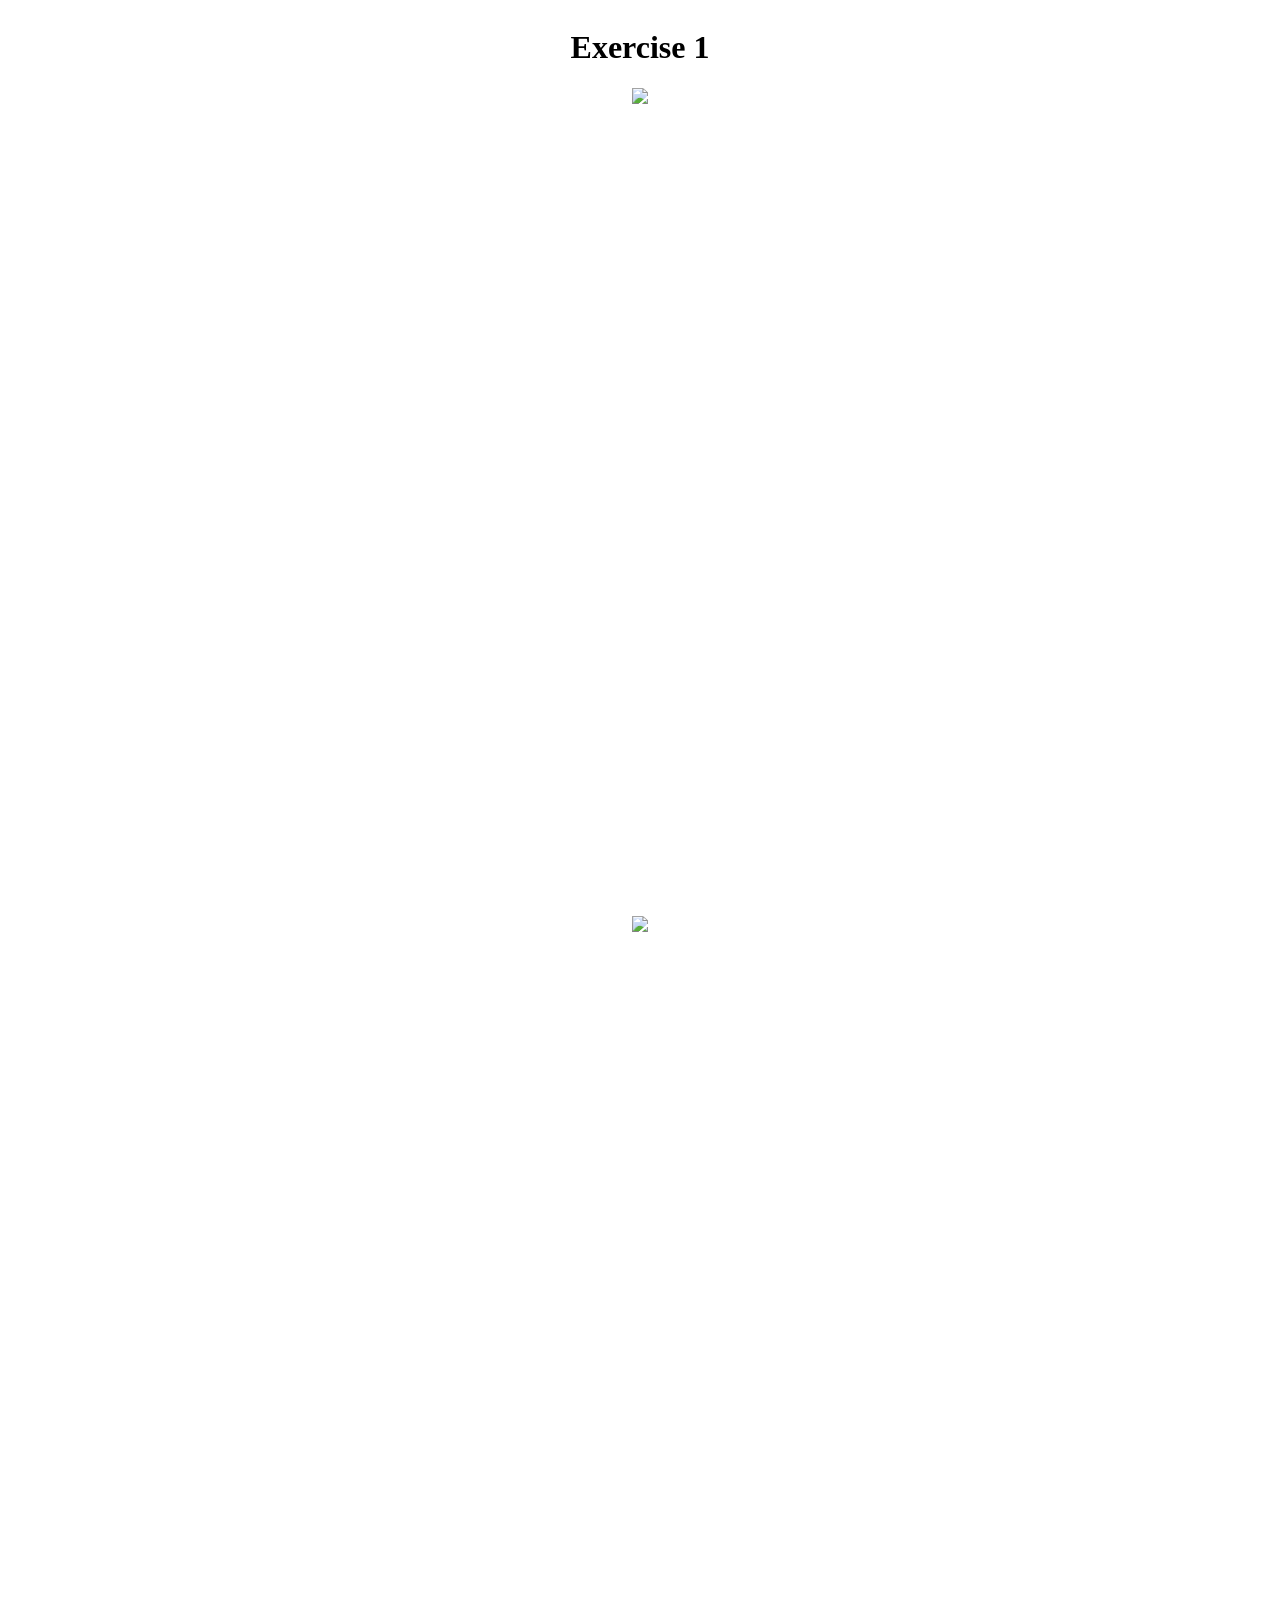
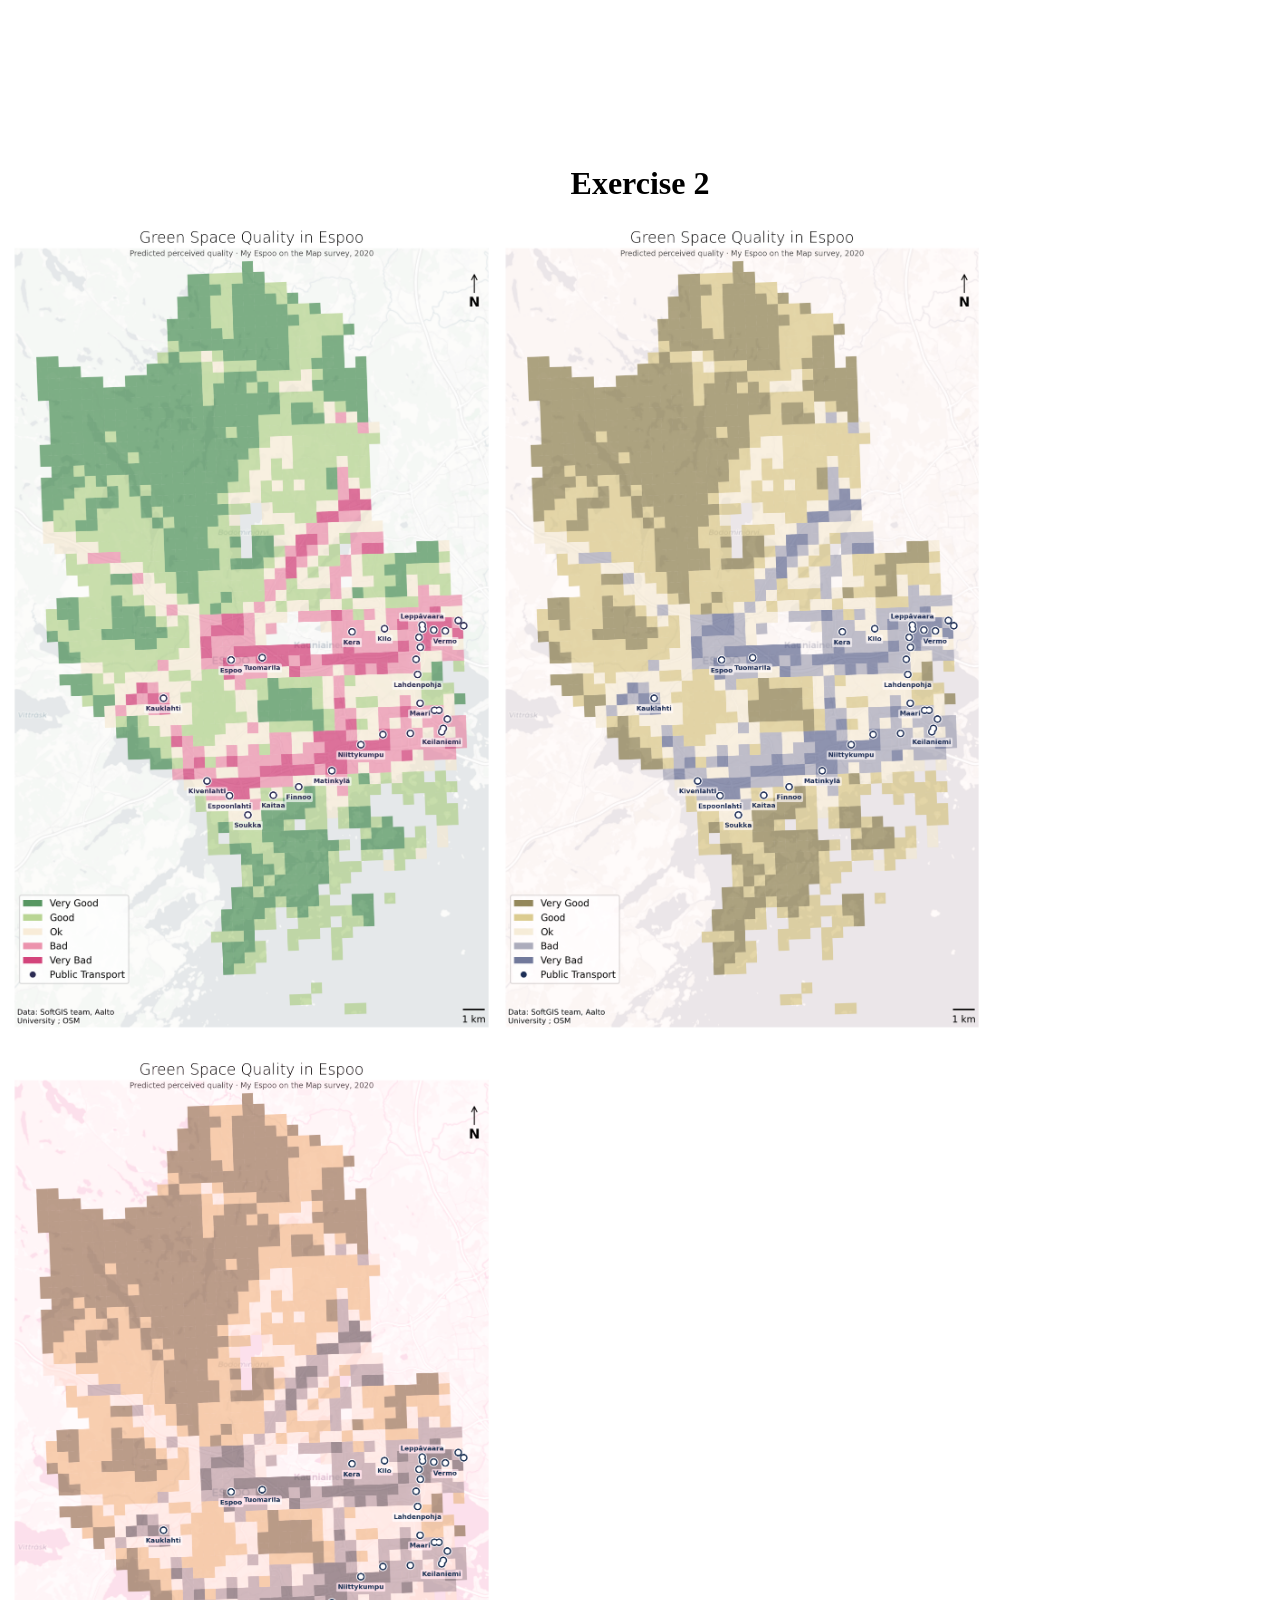
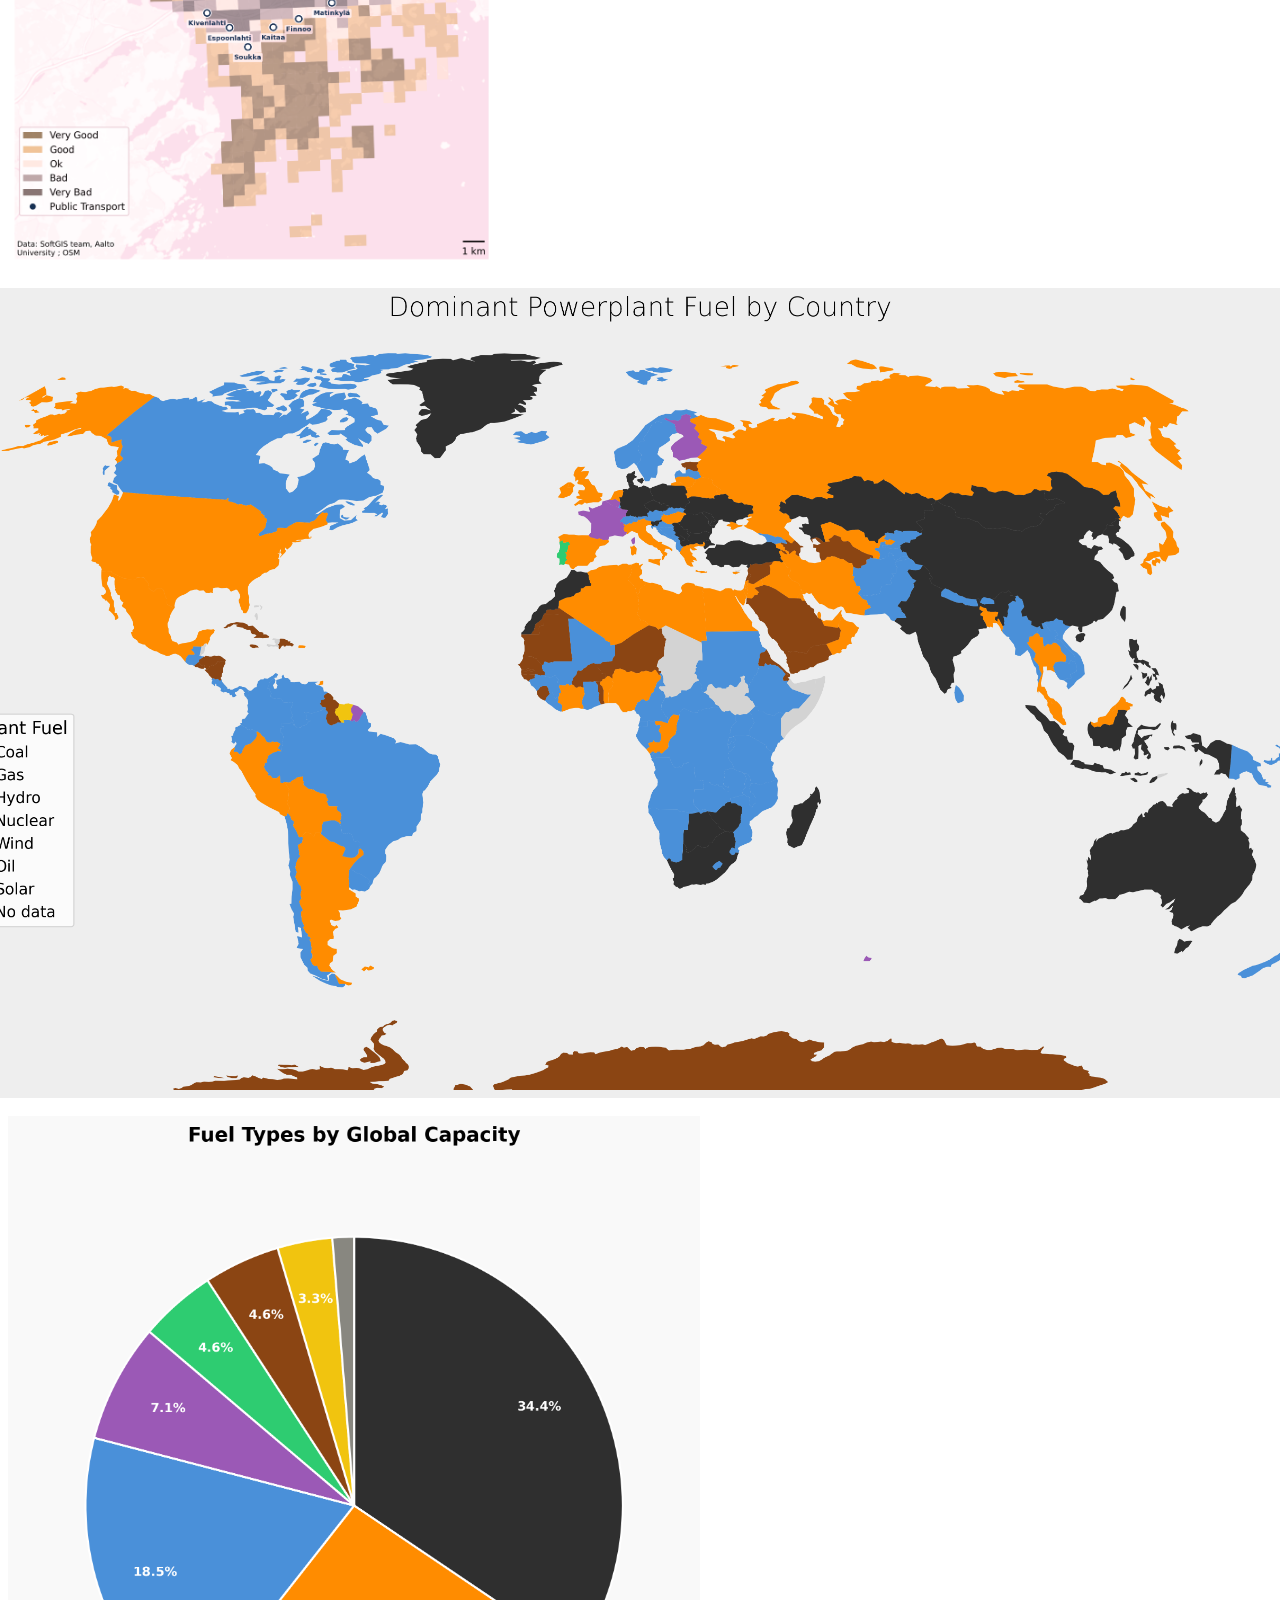
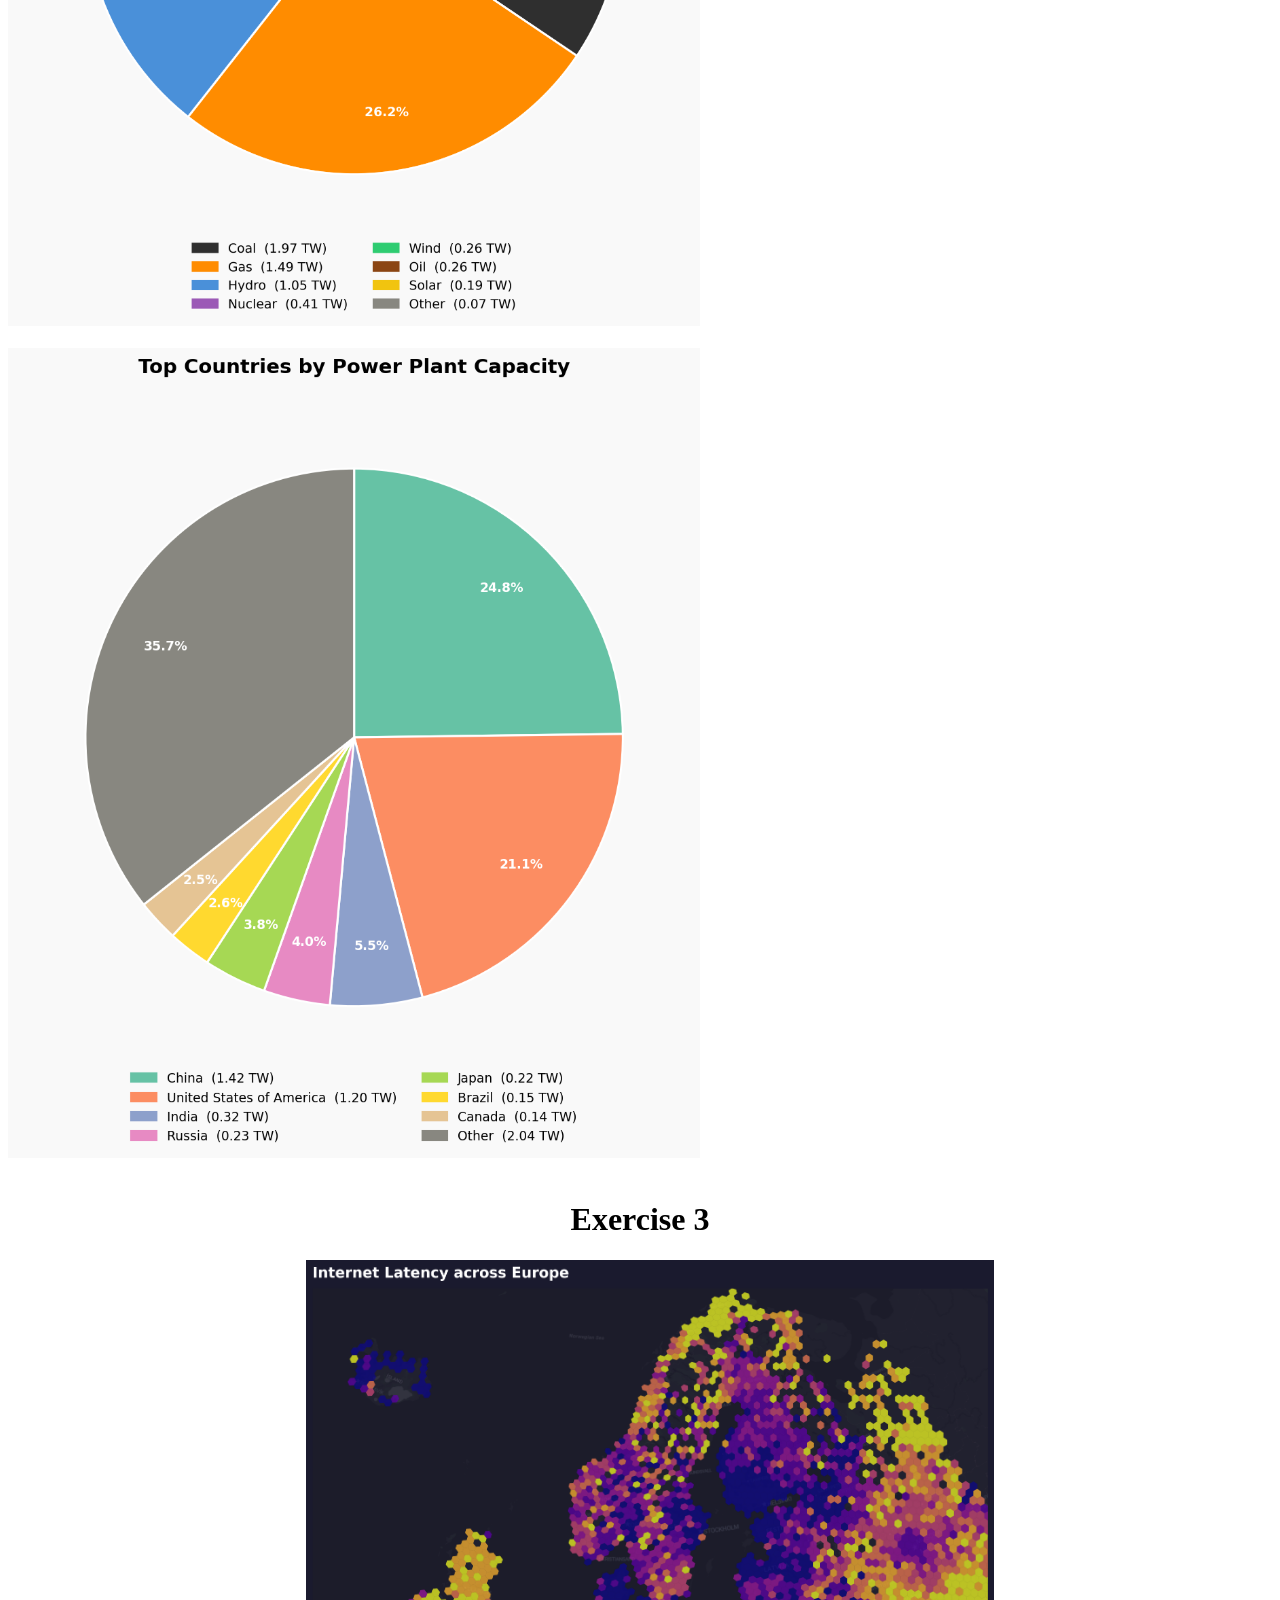
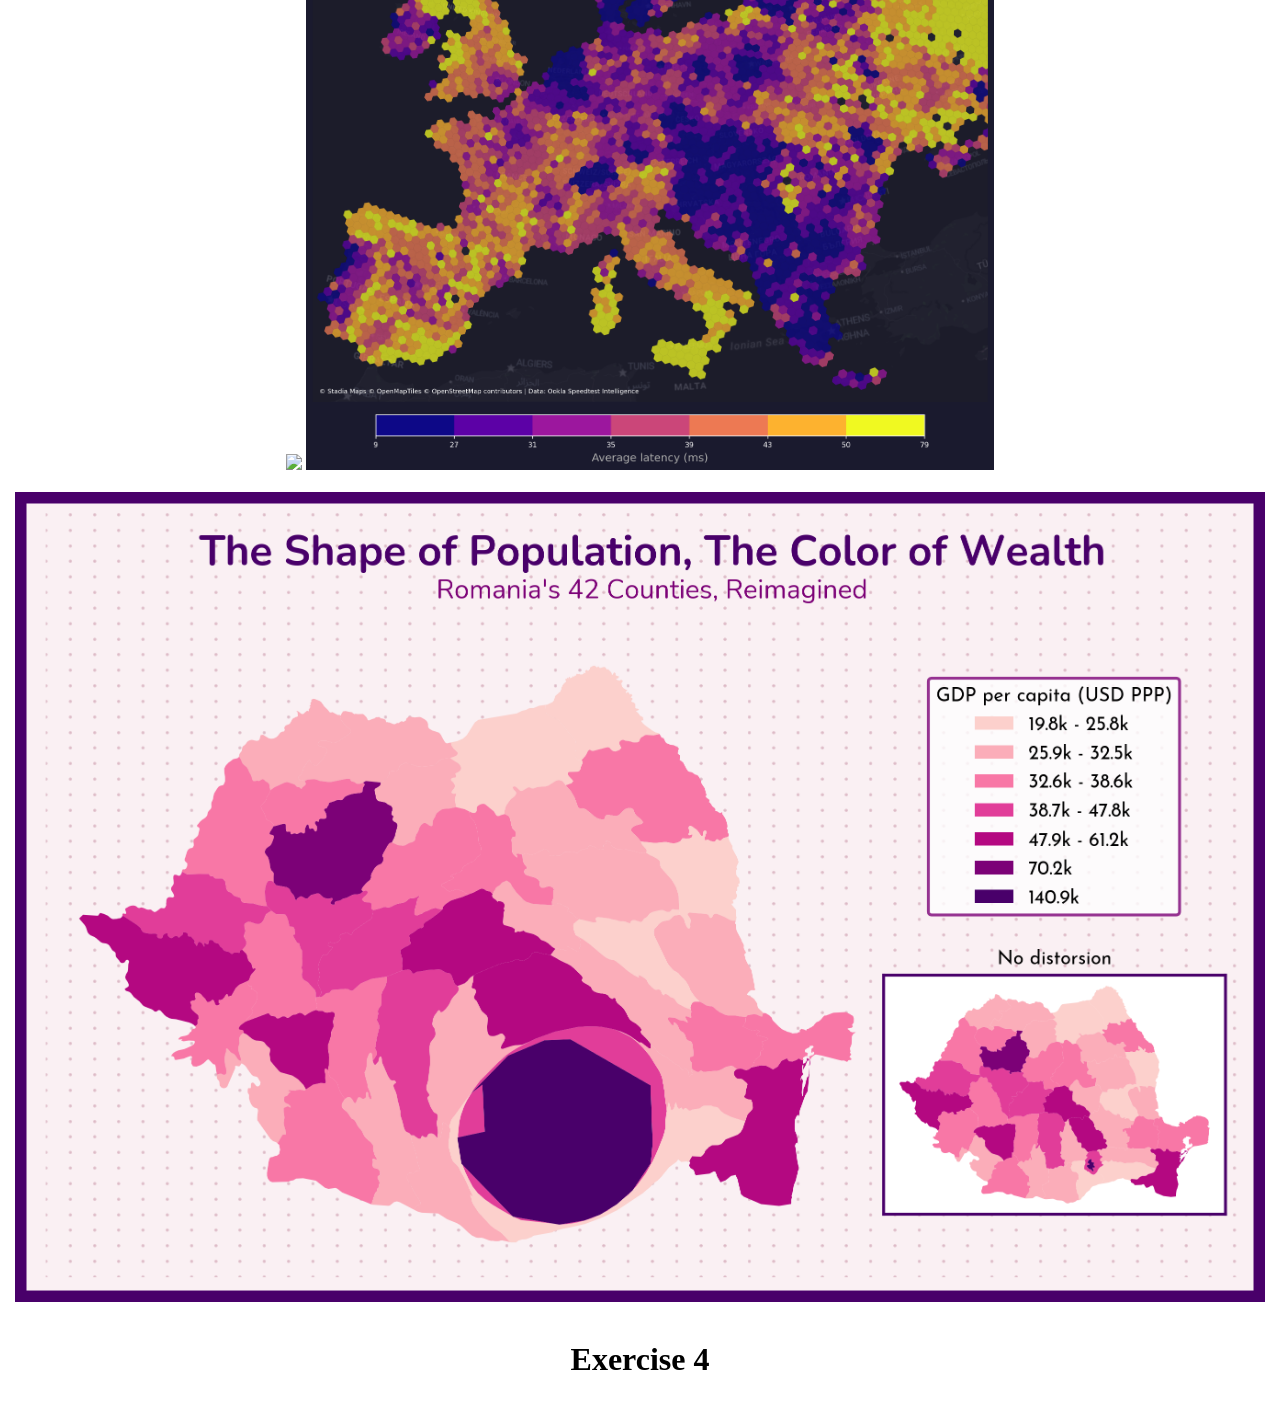
==== index.html @ a3fa7aad "Site Index" ====
<!doctype html>
<html lang="en">
  <head>
    <meta charset="UTF-8" />
    <title>My Best Maps</title>
    <meta name="viewport" content="width=device-width,initial-scale=1" />
    <meta name="description" content="" />
    <link rel="icon" href="favicon.png" />
  </head>
  <style>
    img {
      height: 90vh;
      width: auto;
      margin-bottom: 2vh;
    }
    body {
      display: flex;
      flex-direction: column;
      justify-content: center;
      align-items: center;
    }
  </style>
  <body>
    <h1>Exercise 1</h1>
    <img src="exercise1/maps/map6.png" />
    <img src="exercise1/maps/map8.png" />
    <h1>Exercise 2</h1>
    <div>
      <img src="exercise2/maps/map3.png" />
      <img src="exercise2/maps/map3_red_blind.png" />
      <img src="exercise2/maps/map3_green_blind.png" />
    </div>
    <img src="exercise2/maps/map4.png" />
    <div>
      <img src="exercise3/fuel_capacity_pie.png" />
      <img src="exercise3/country_capacity_pie.png" />
    </div>
    <h1>Exercise 3</h1>
    <div>
      <img src="exercise3/maps/map11.png" />
      <img src="exercise3/maps/map8.png" />
    </div>
    <img src="exercise3/maps/map15.png" />
    <h1>Exercise 4</h1>
  </body>
</html>
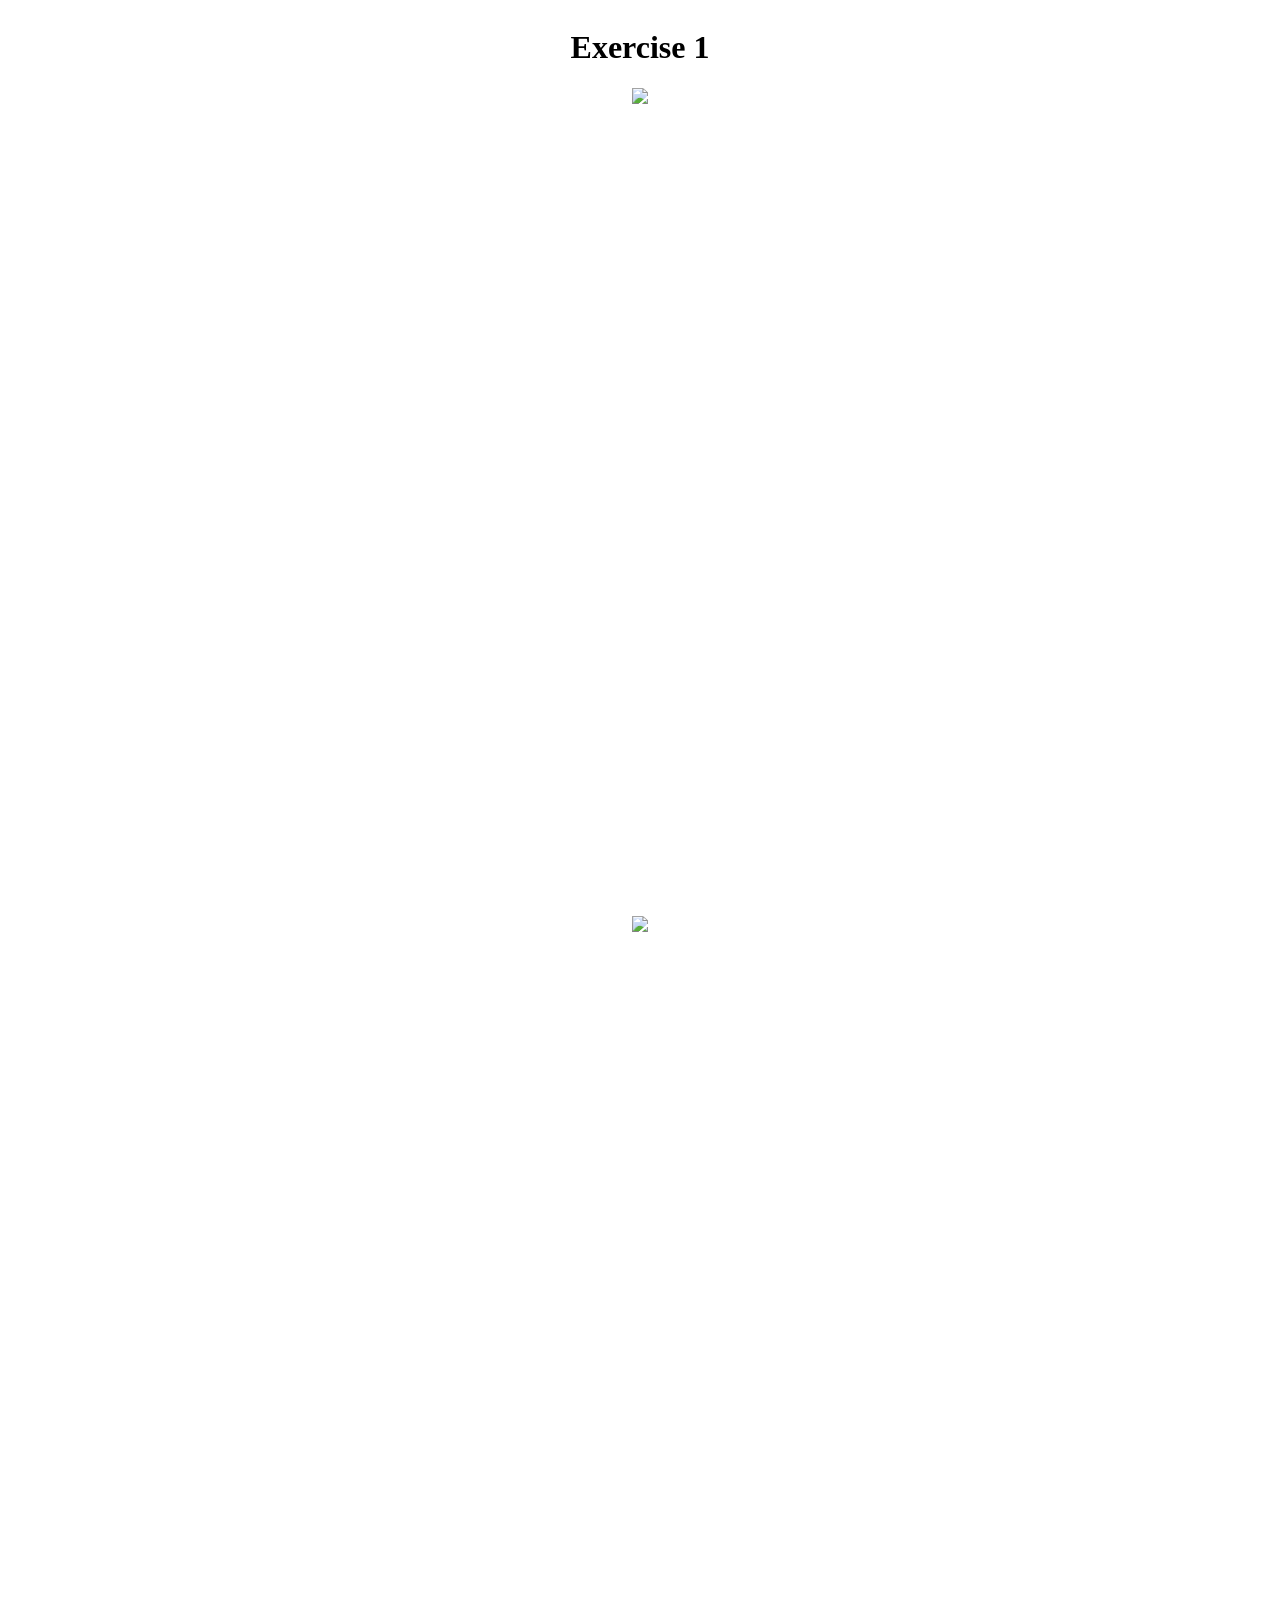
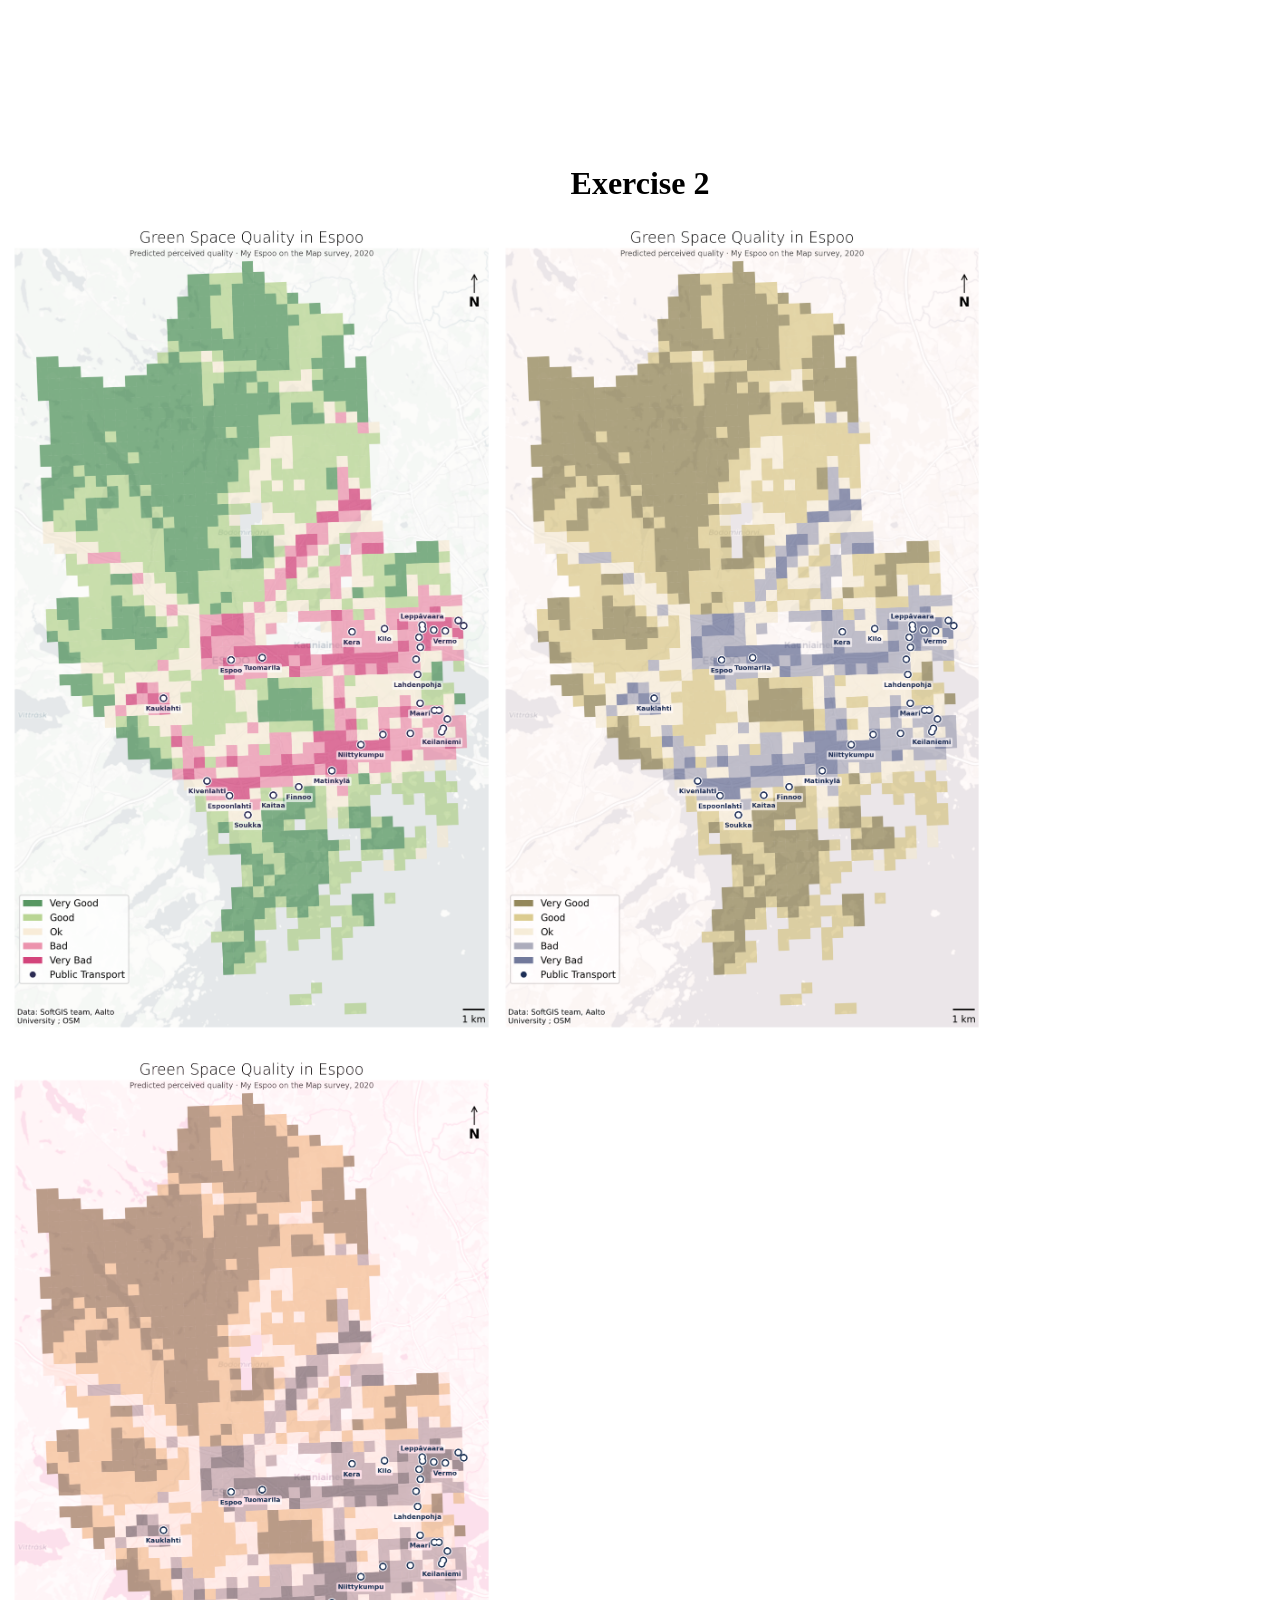
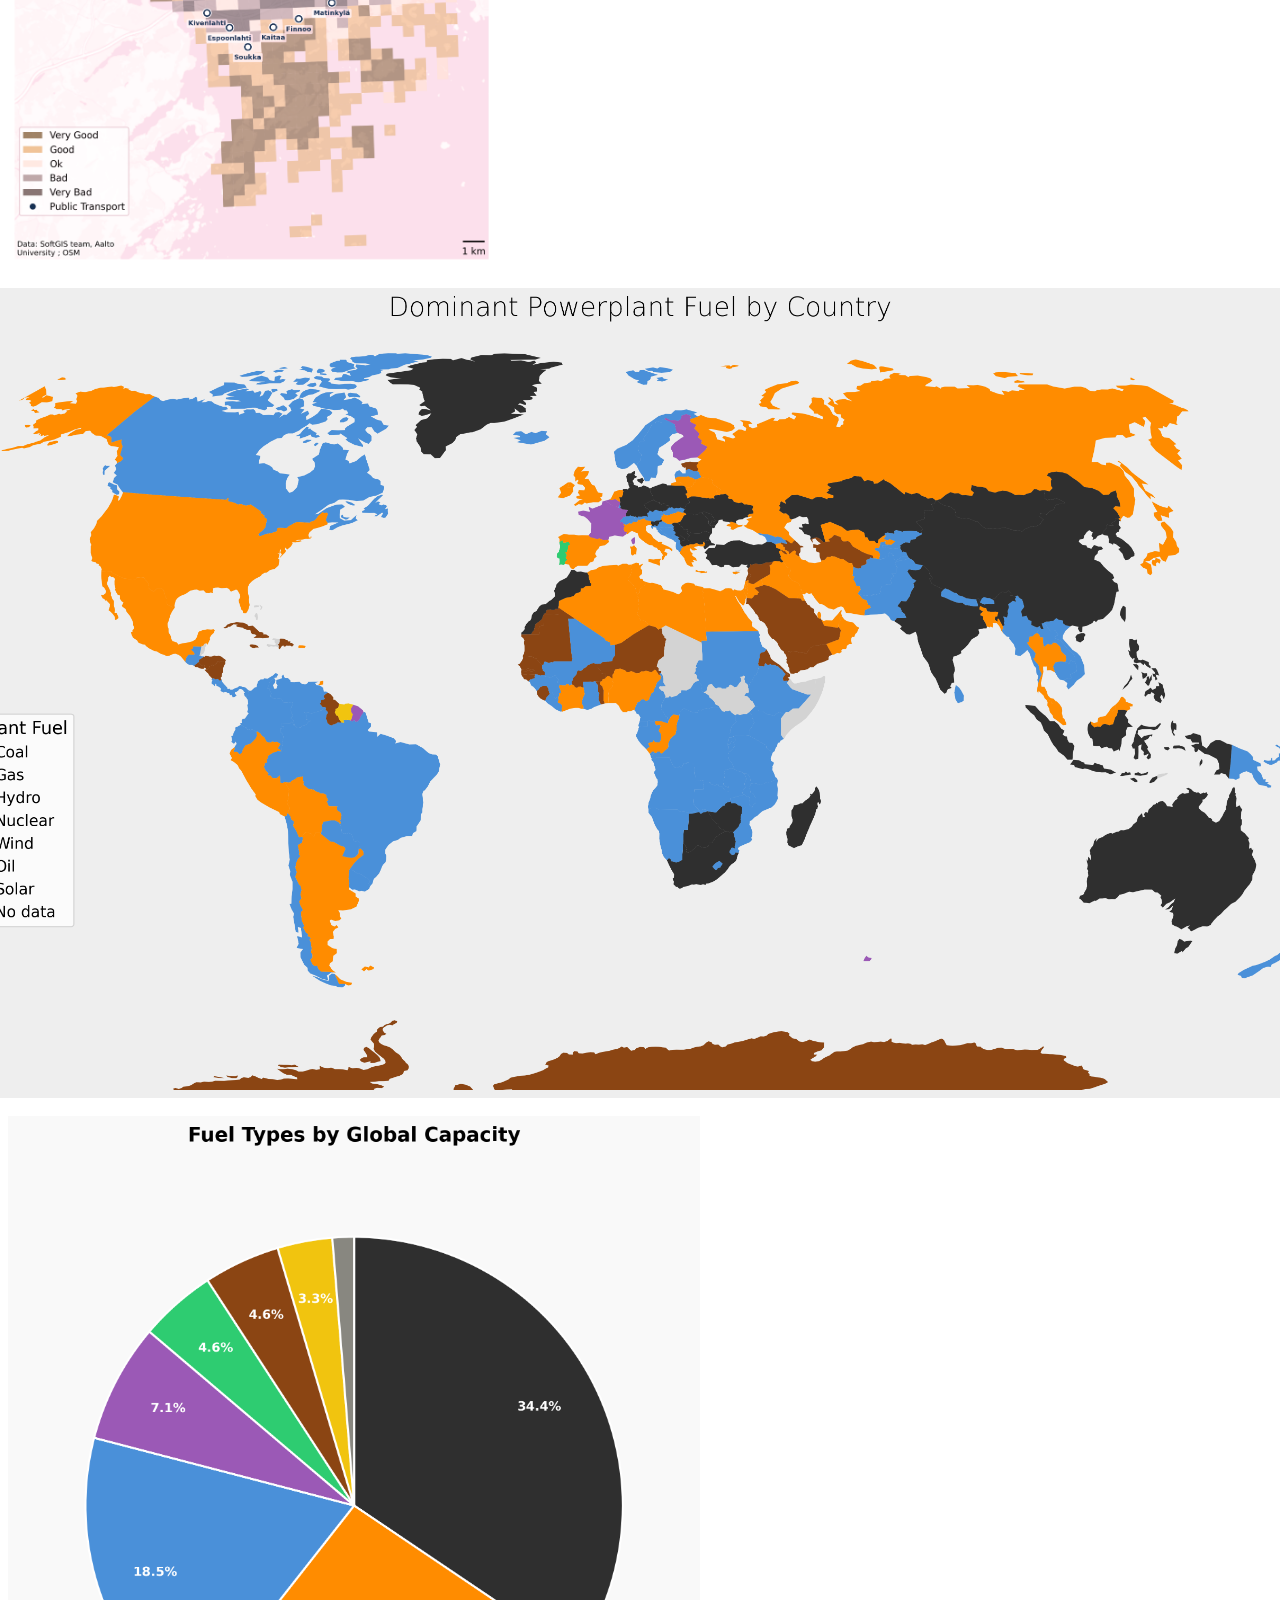
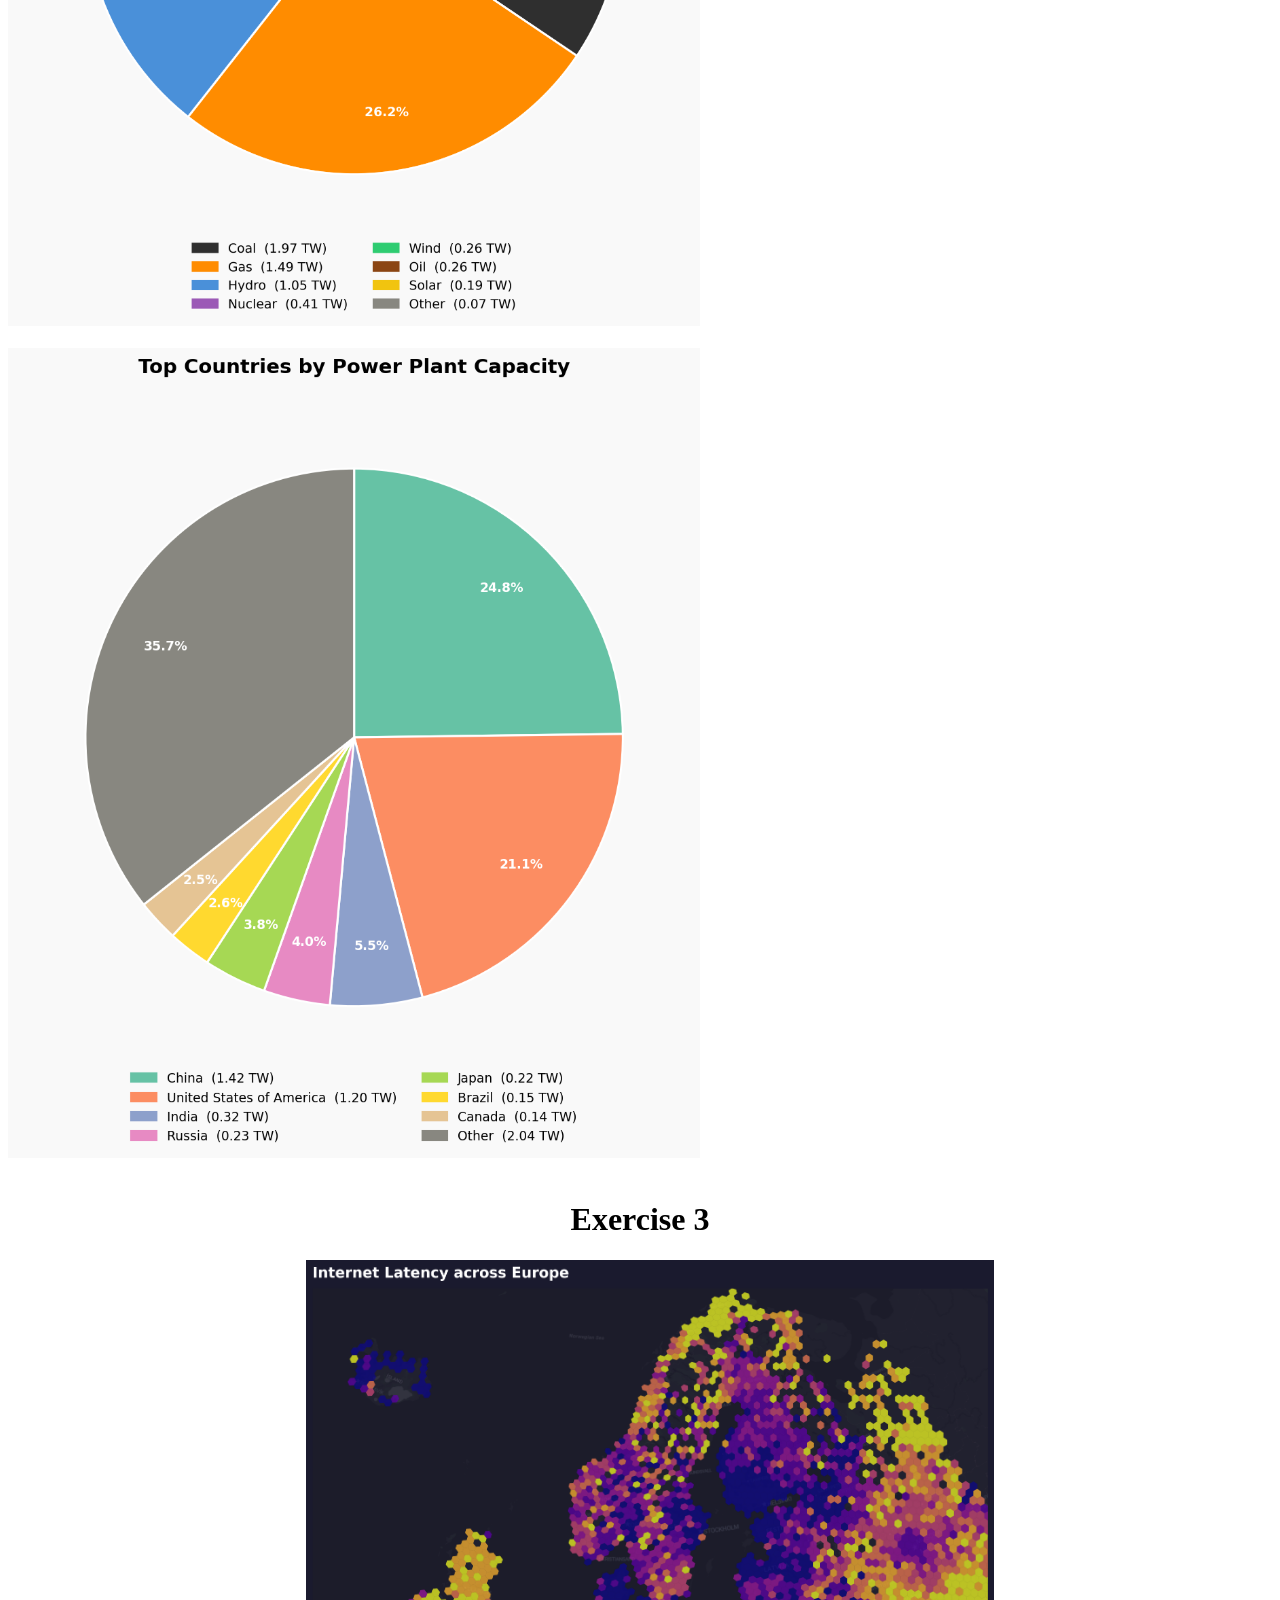
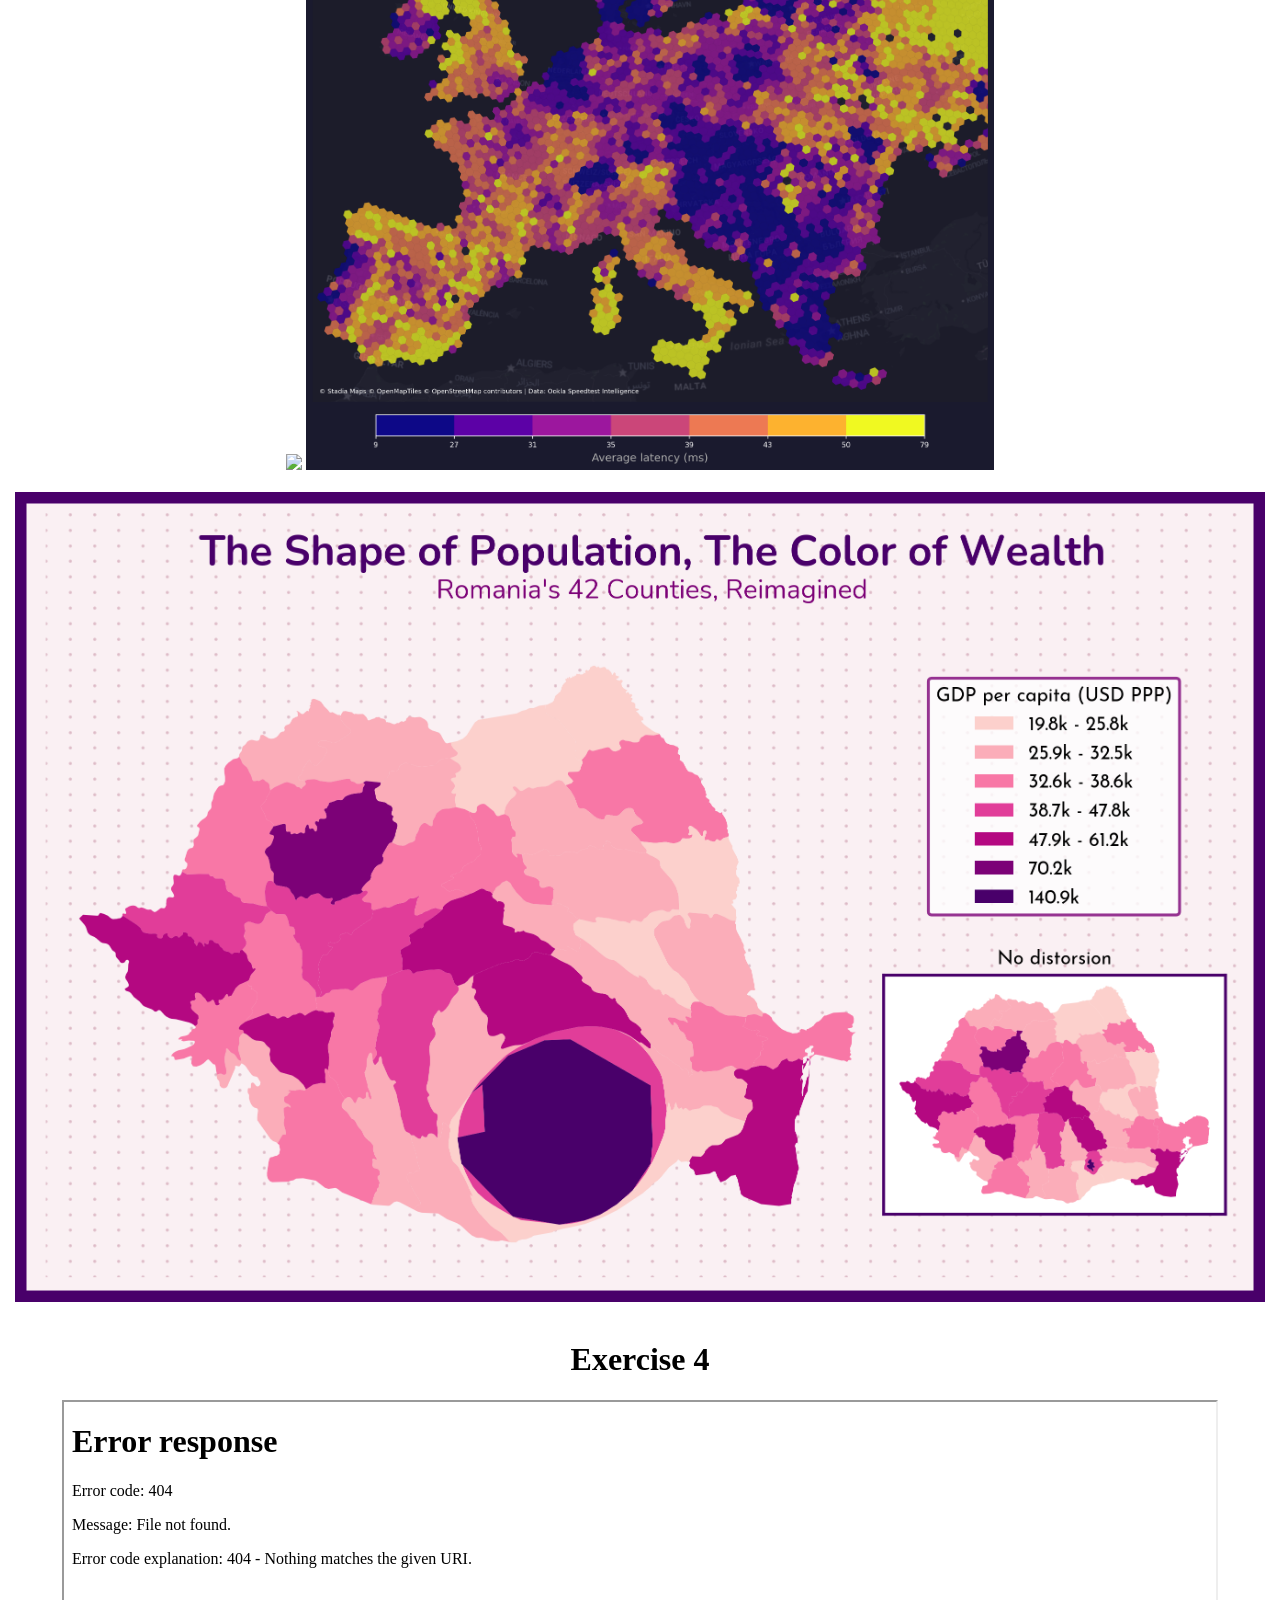
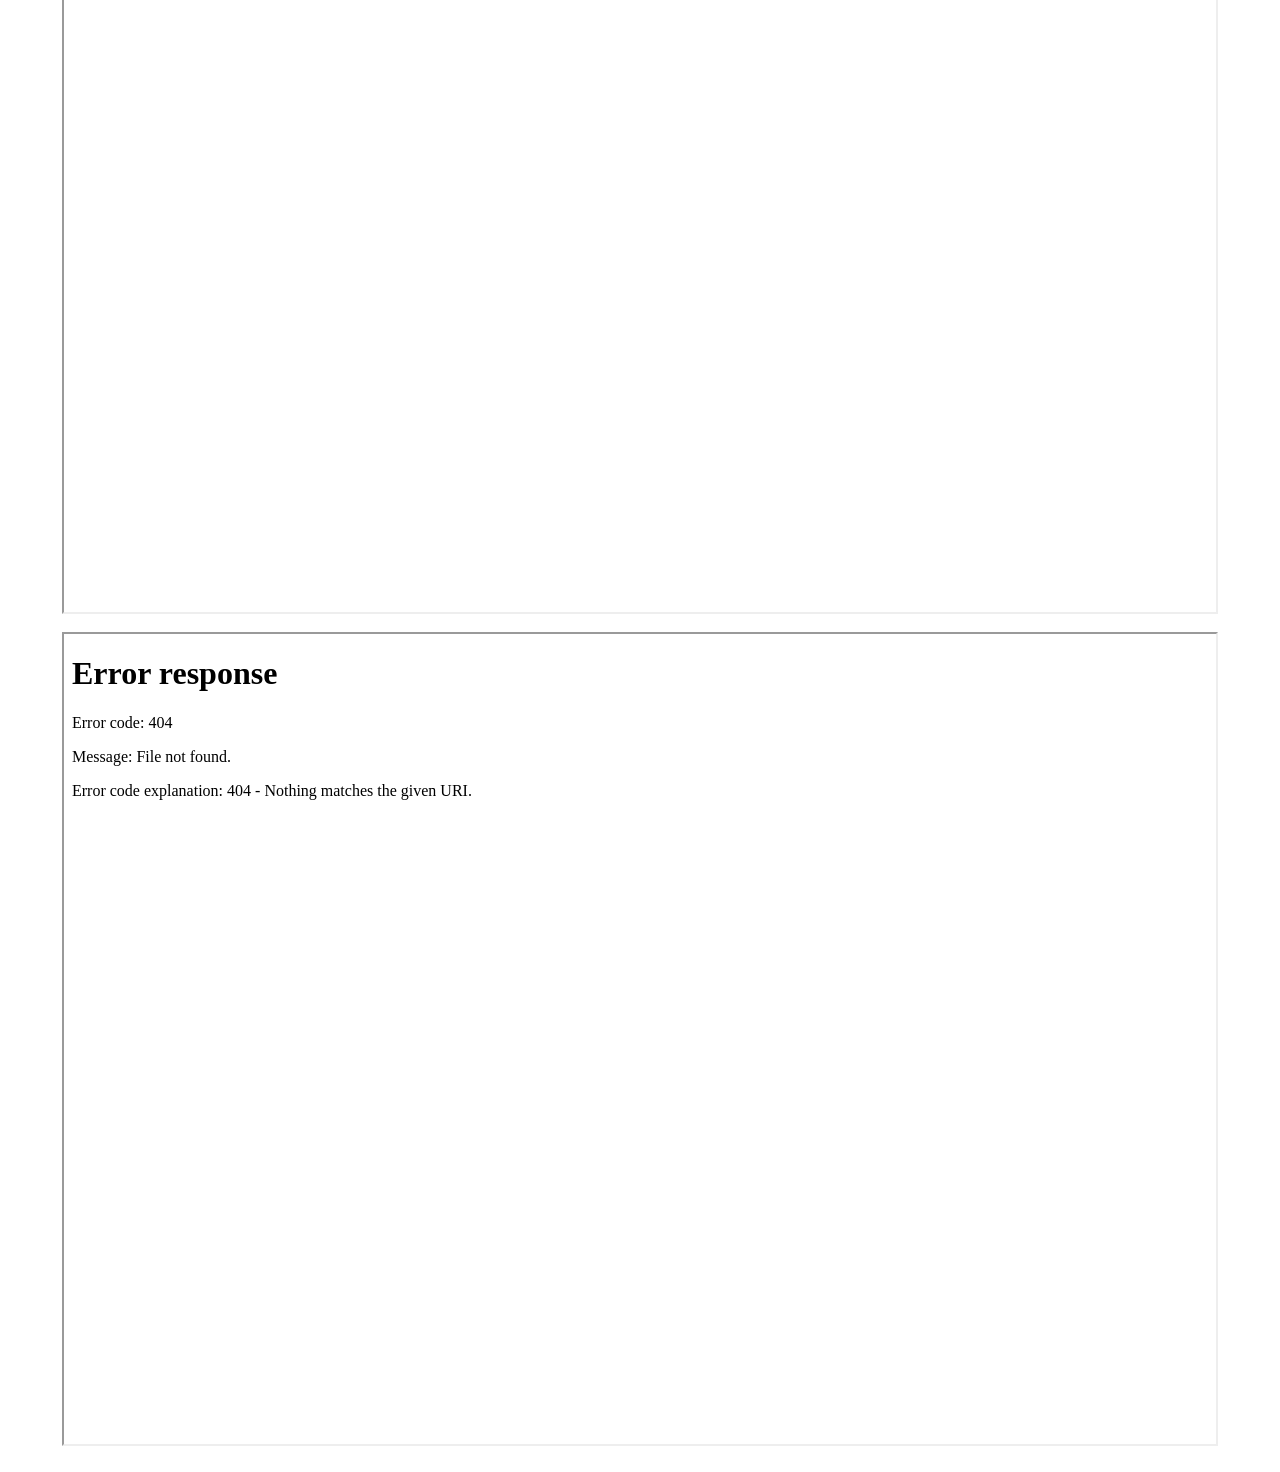
==== commit 2e6848e0: "Exercise 4" ====
--- a/index.html
+++ b/index.html
@@ -8,10 +8,14 @@
     <link rel="icon" href="favicon.png" />
   </head>
   <style>
-    img {
+    img,
+    iframe {
       height: 90vh;
       width: auto;
       margin-bottom: 2vh;
+    }
+    iframe {
+      width: 90vw;
     }
     body {
       display: flex;
@@ -42,5 +46,7 @@
     </div>
     <img src="exercise3/maps/map15.png" />
     <h1>Exercise 4</h1>
+    <iframe src="exercise4/html/squirrels_histogram.html"></iframe>
+    <iframe src="exercise4/html/squirrels_map.html"></iframe>
   </body>
 </html>
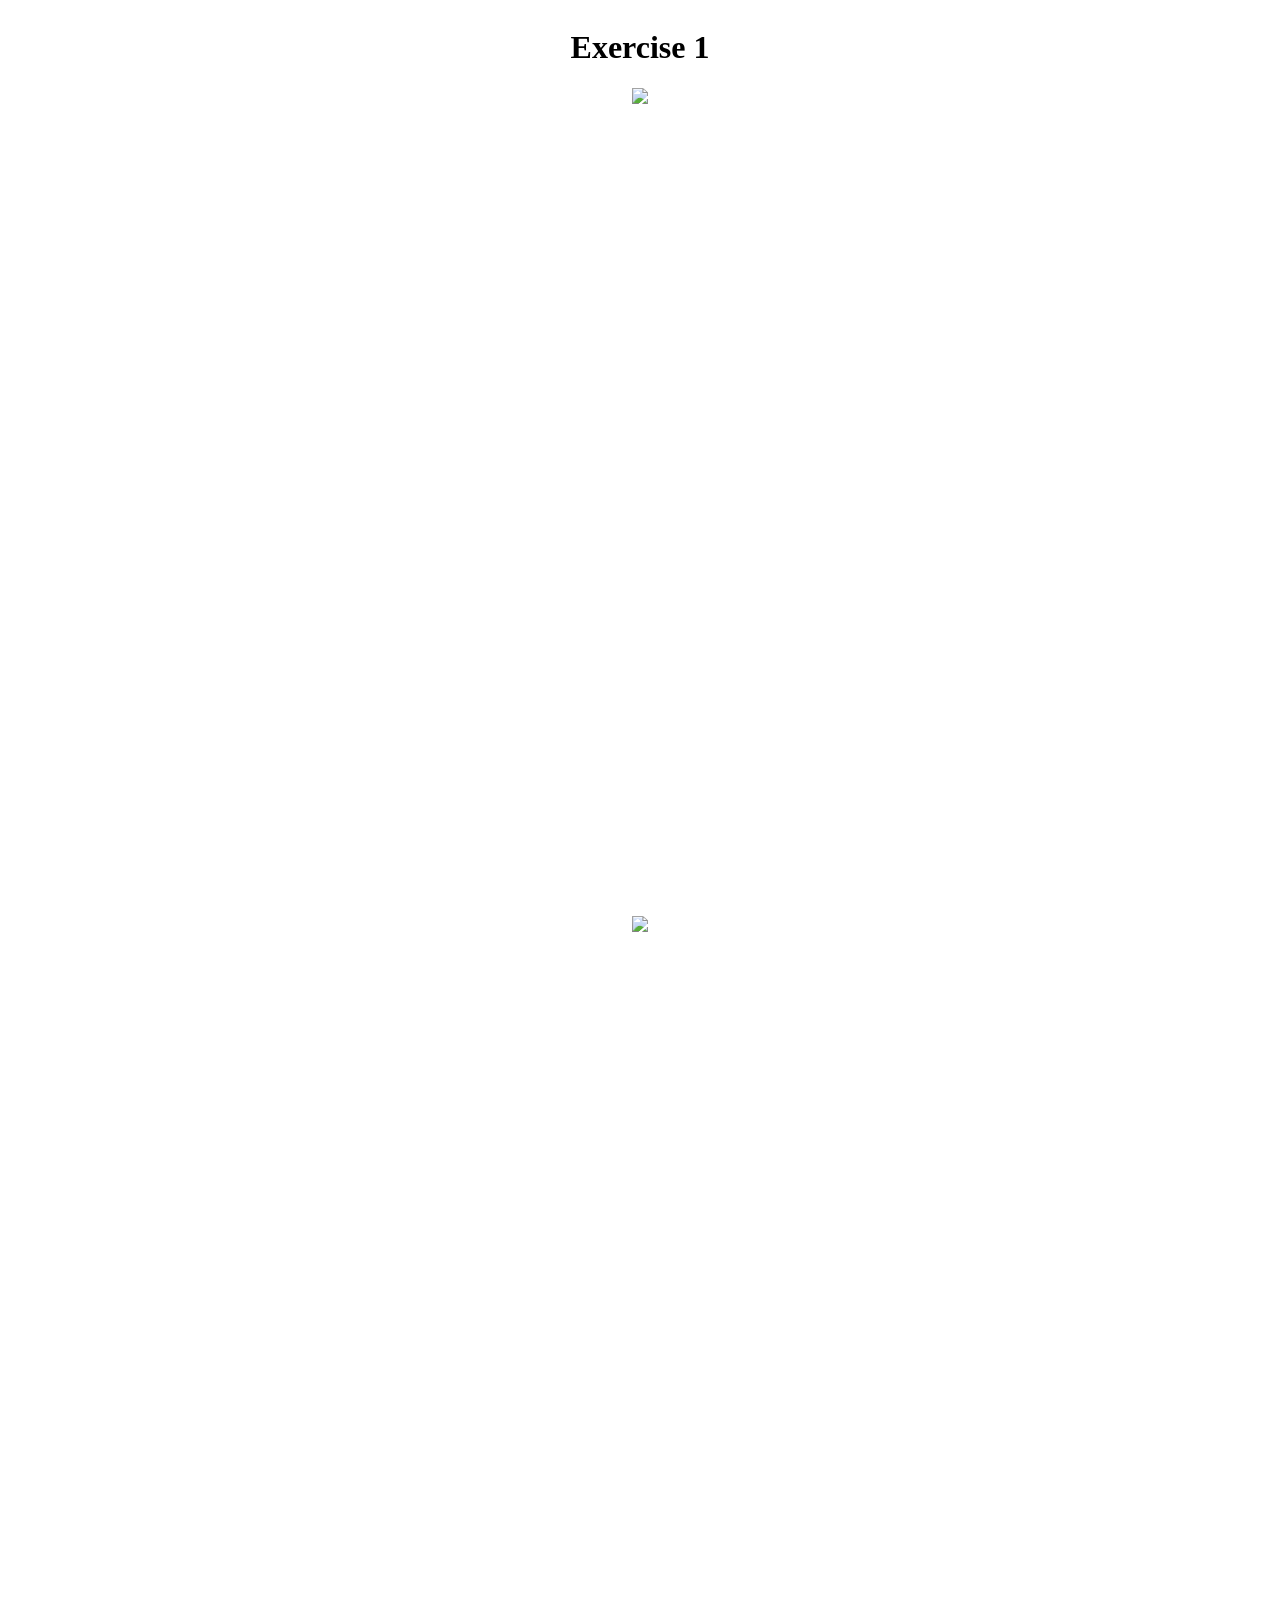
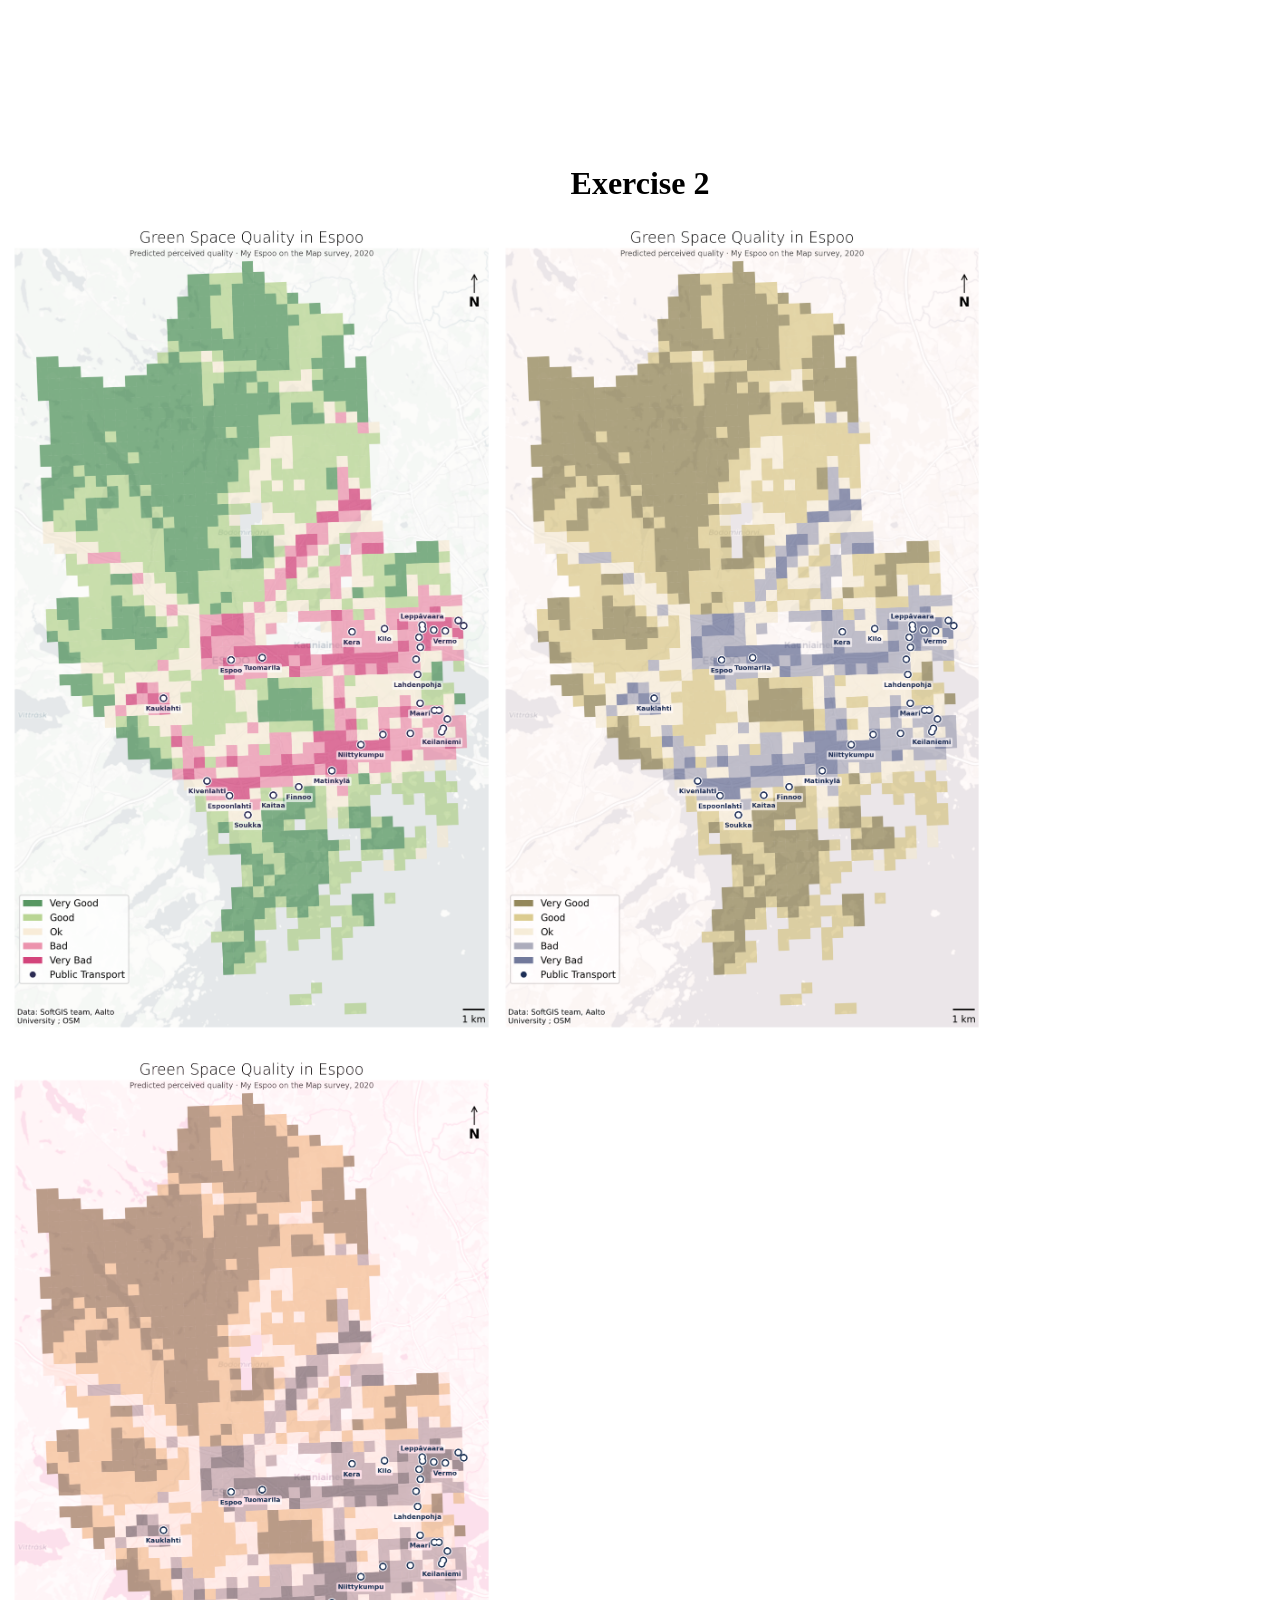
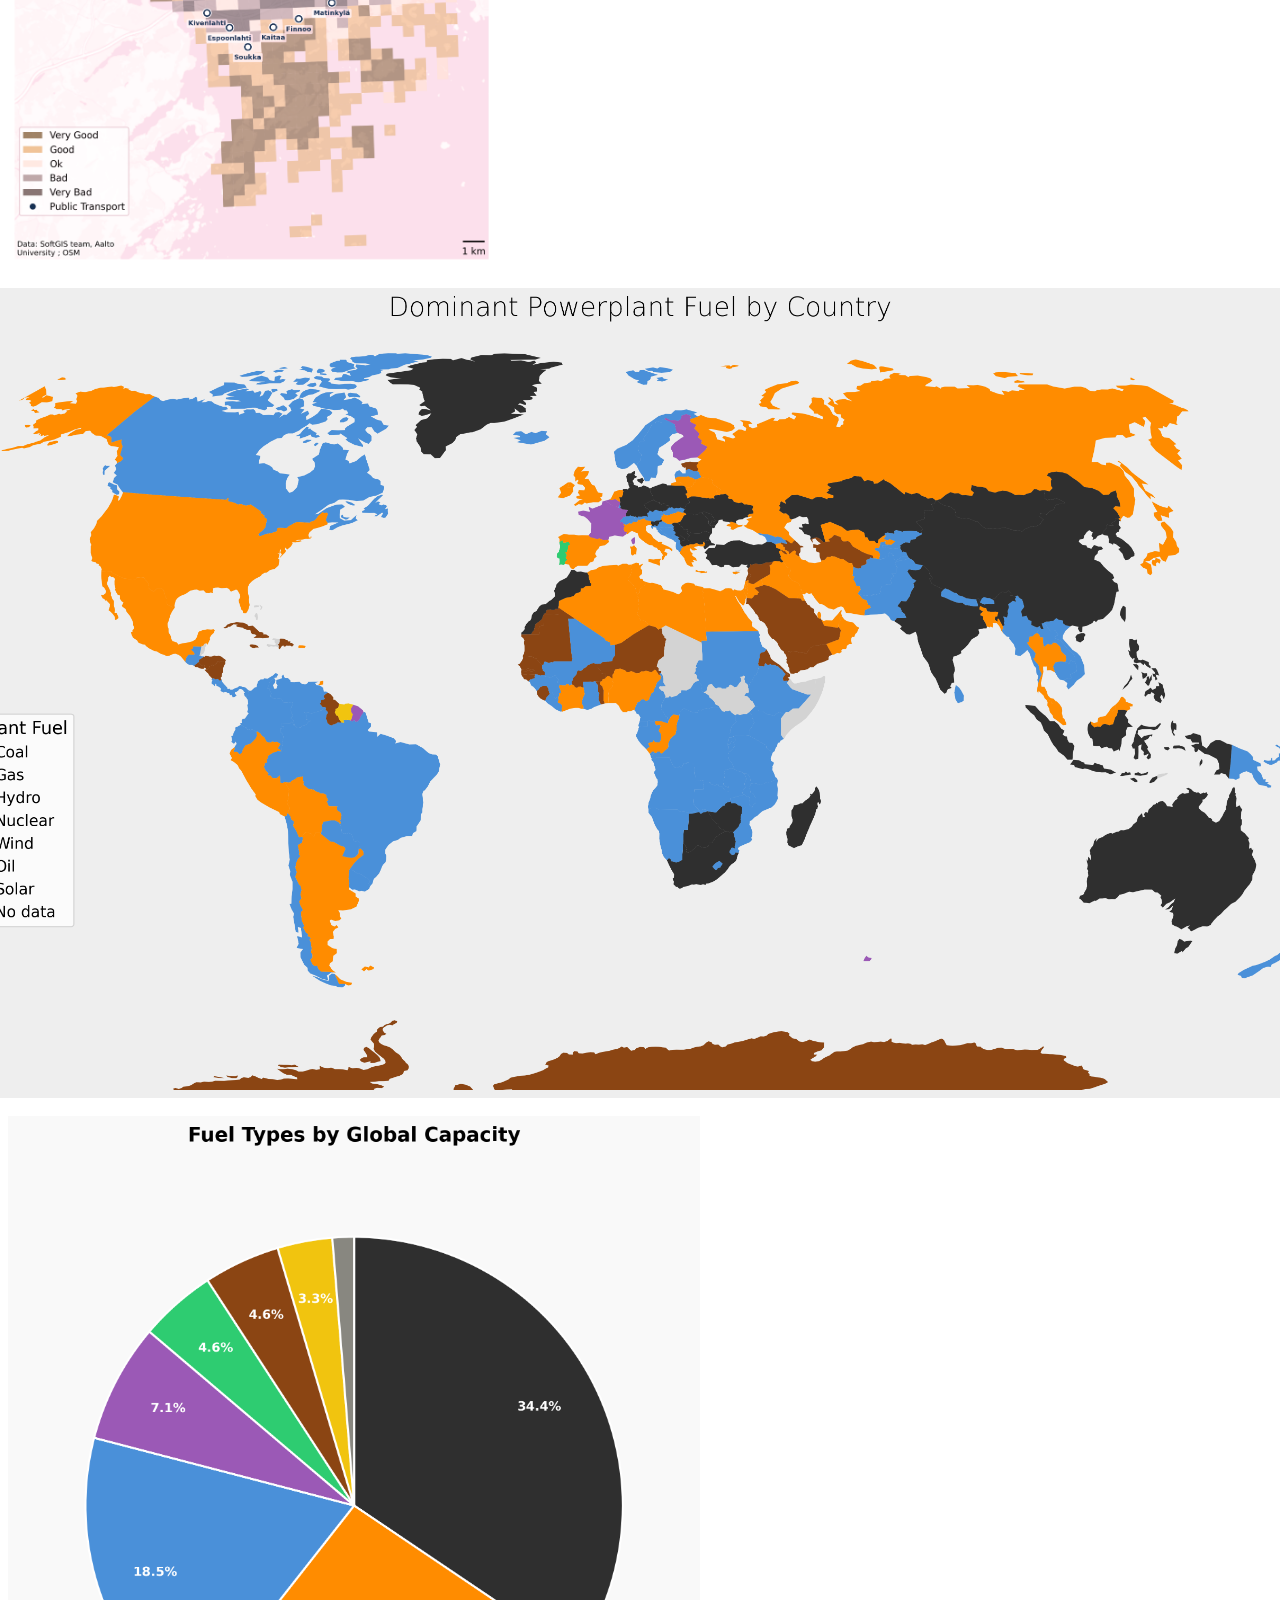
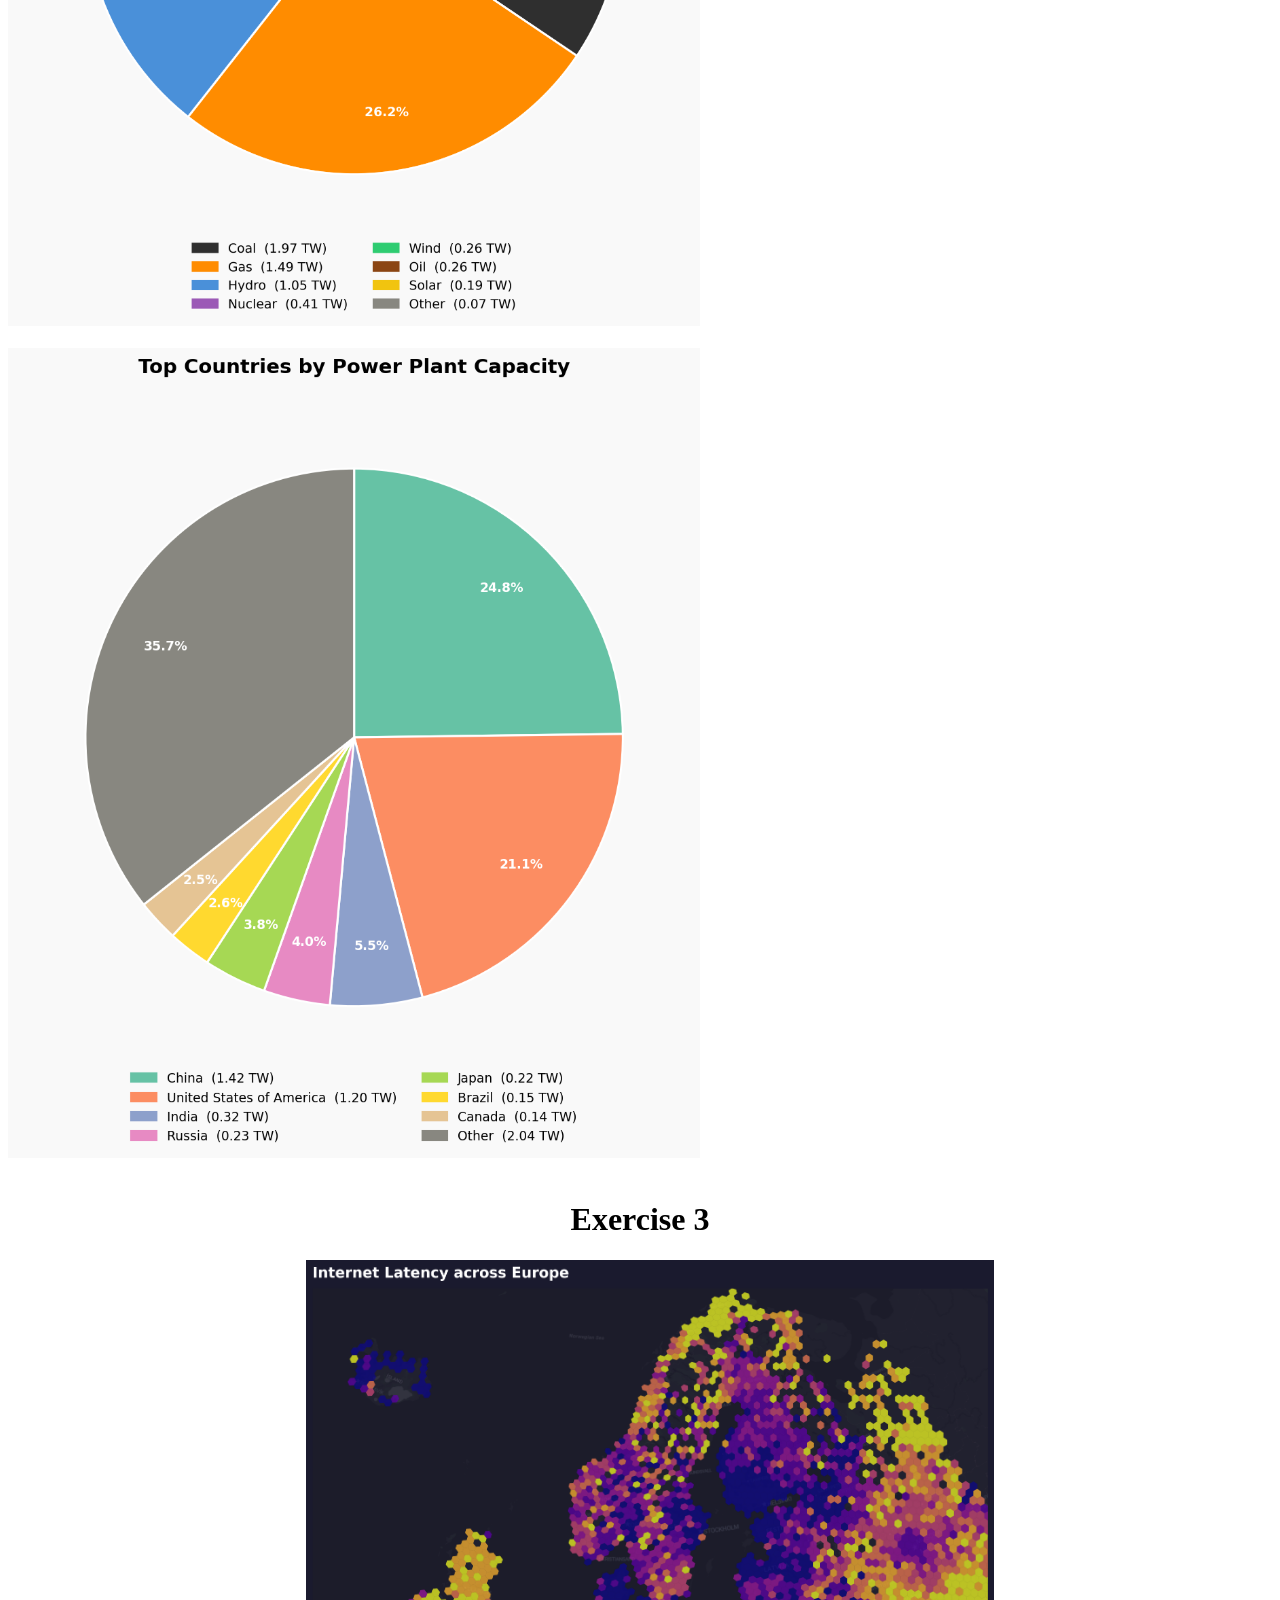
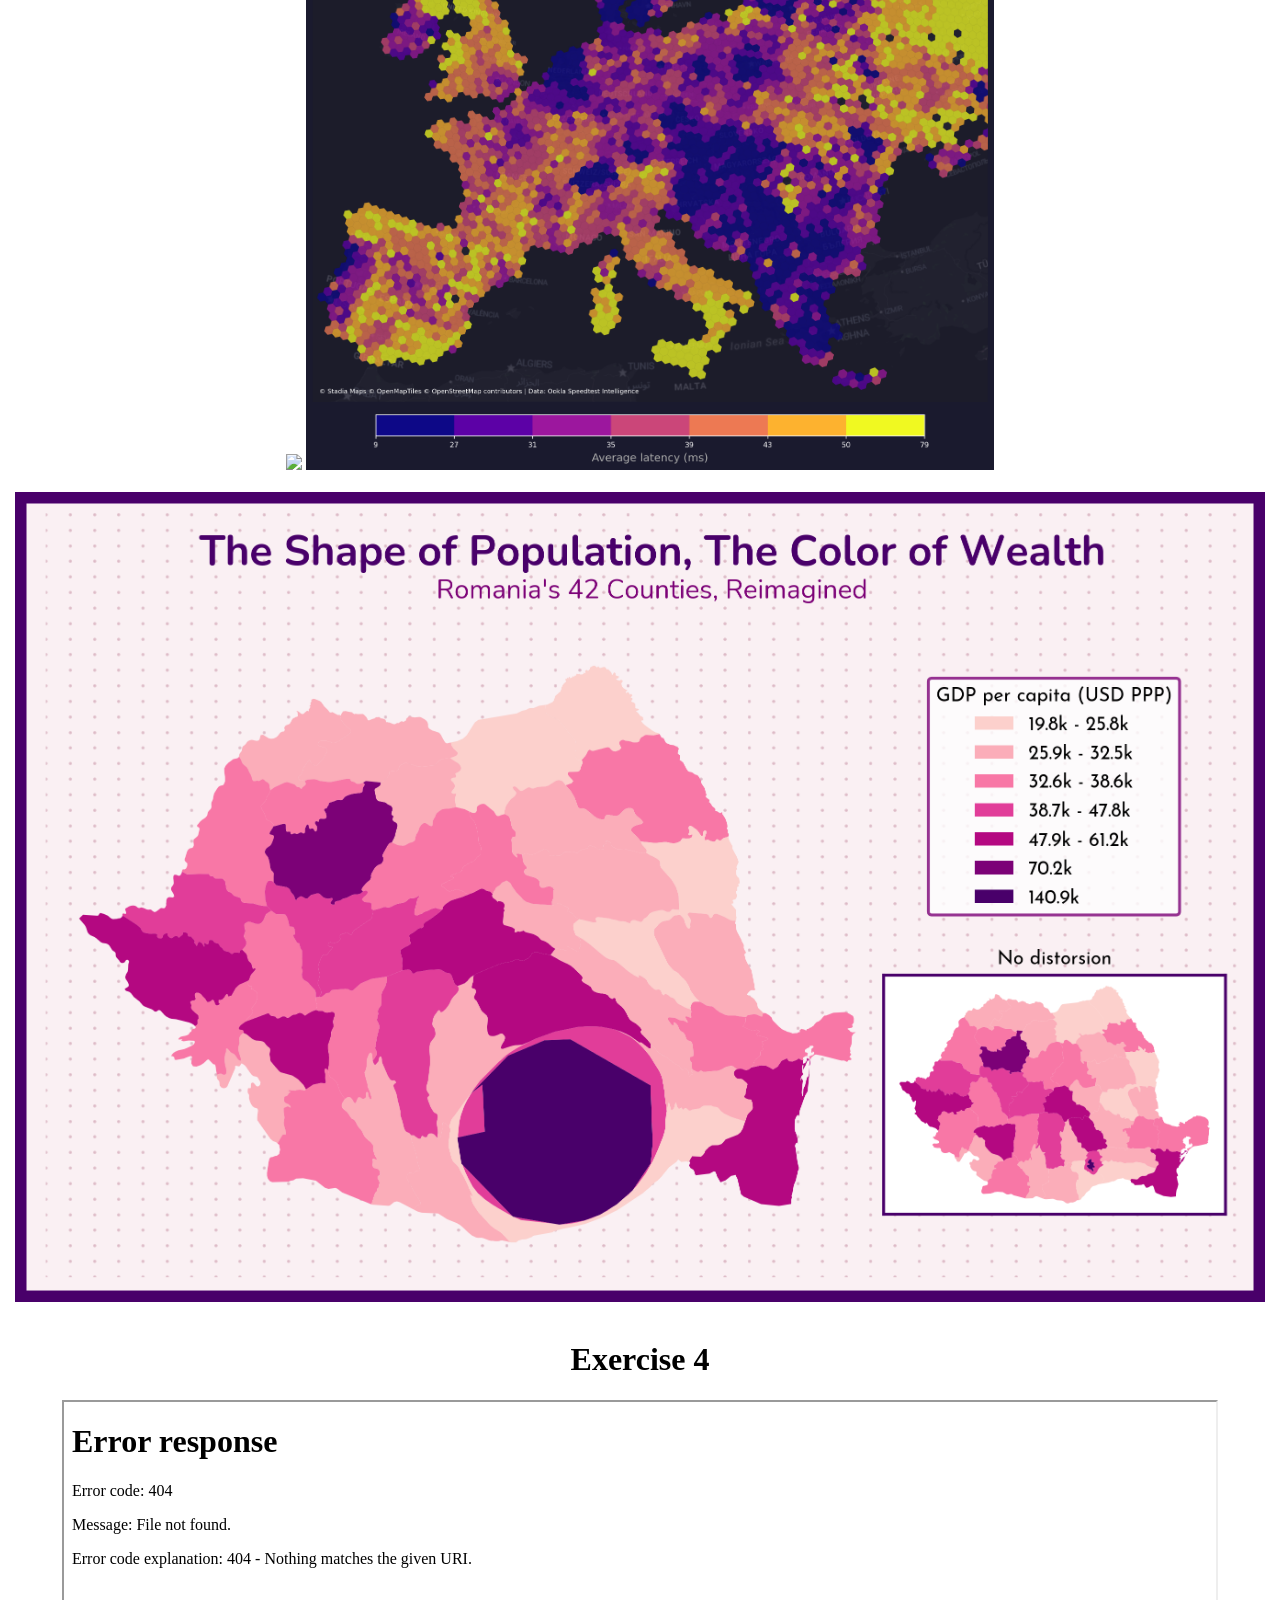
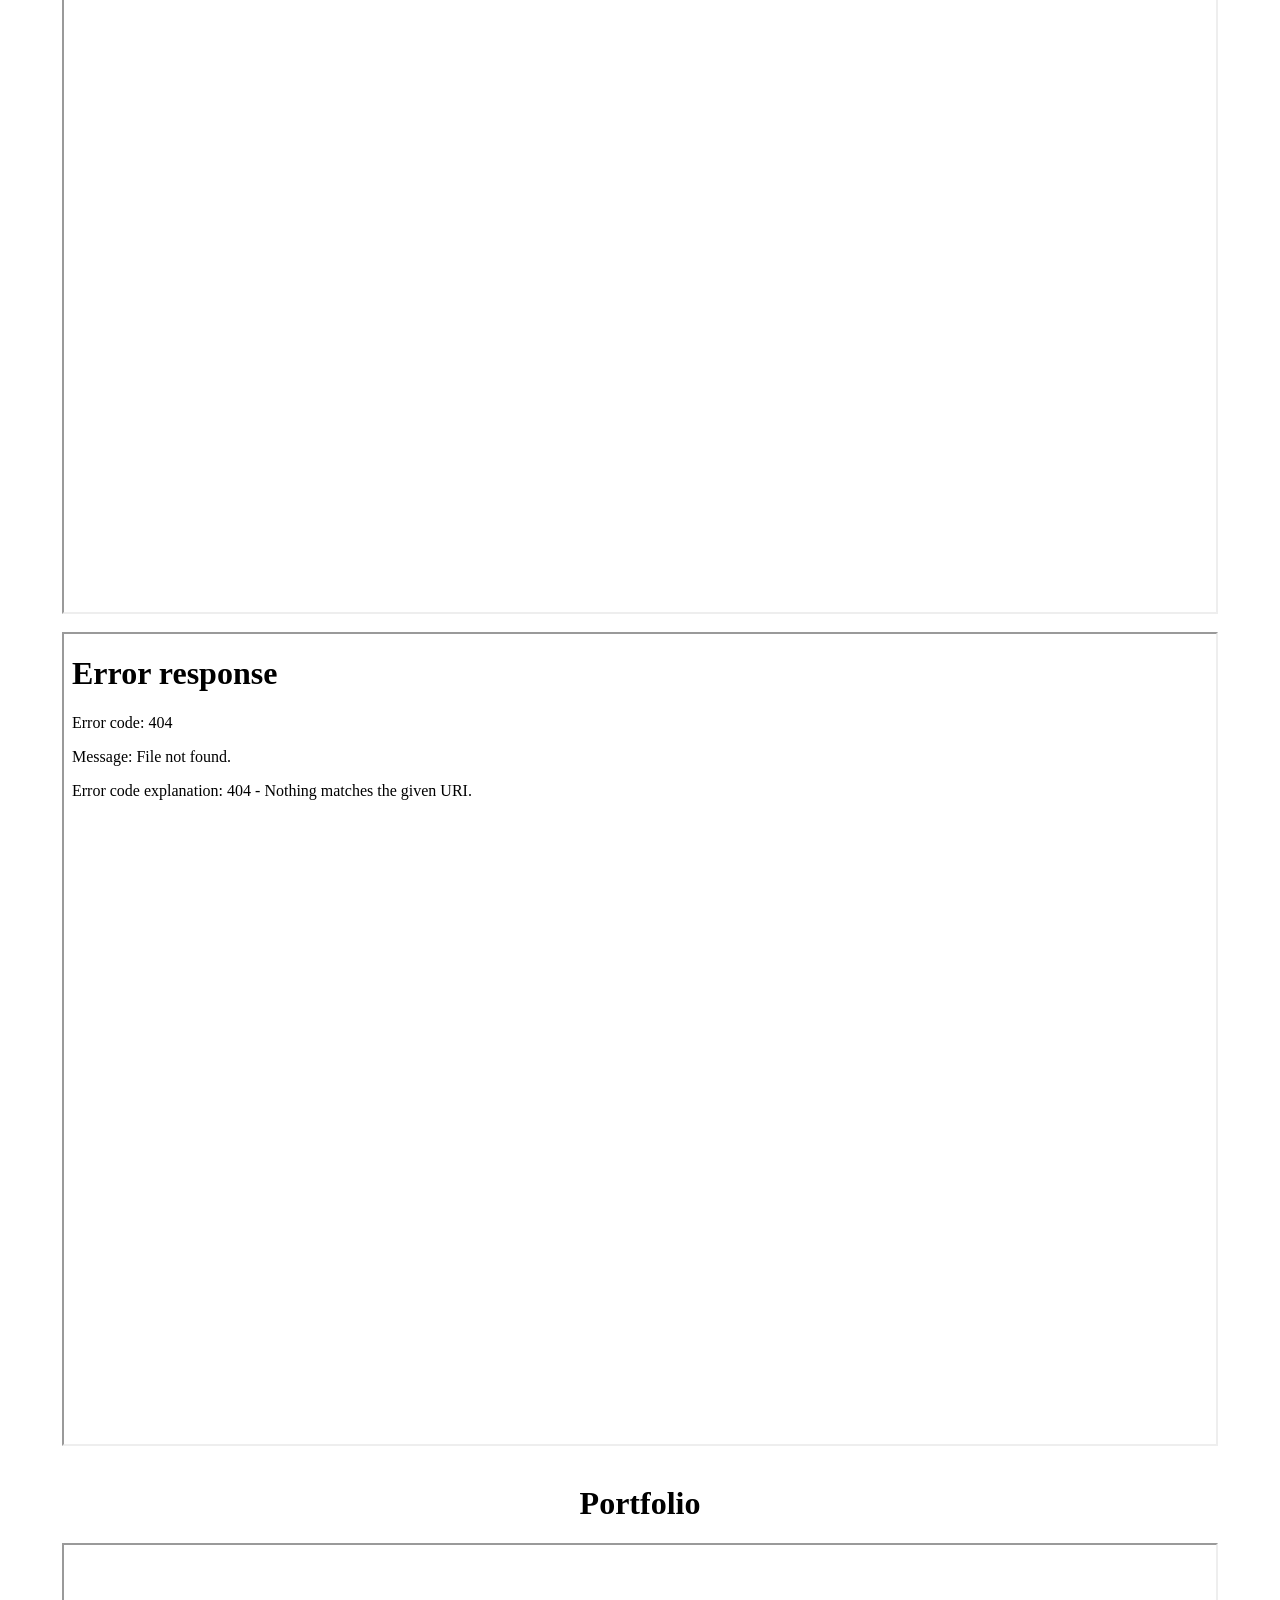
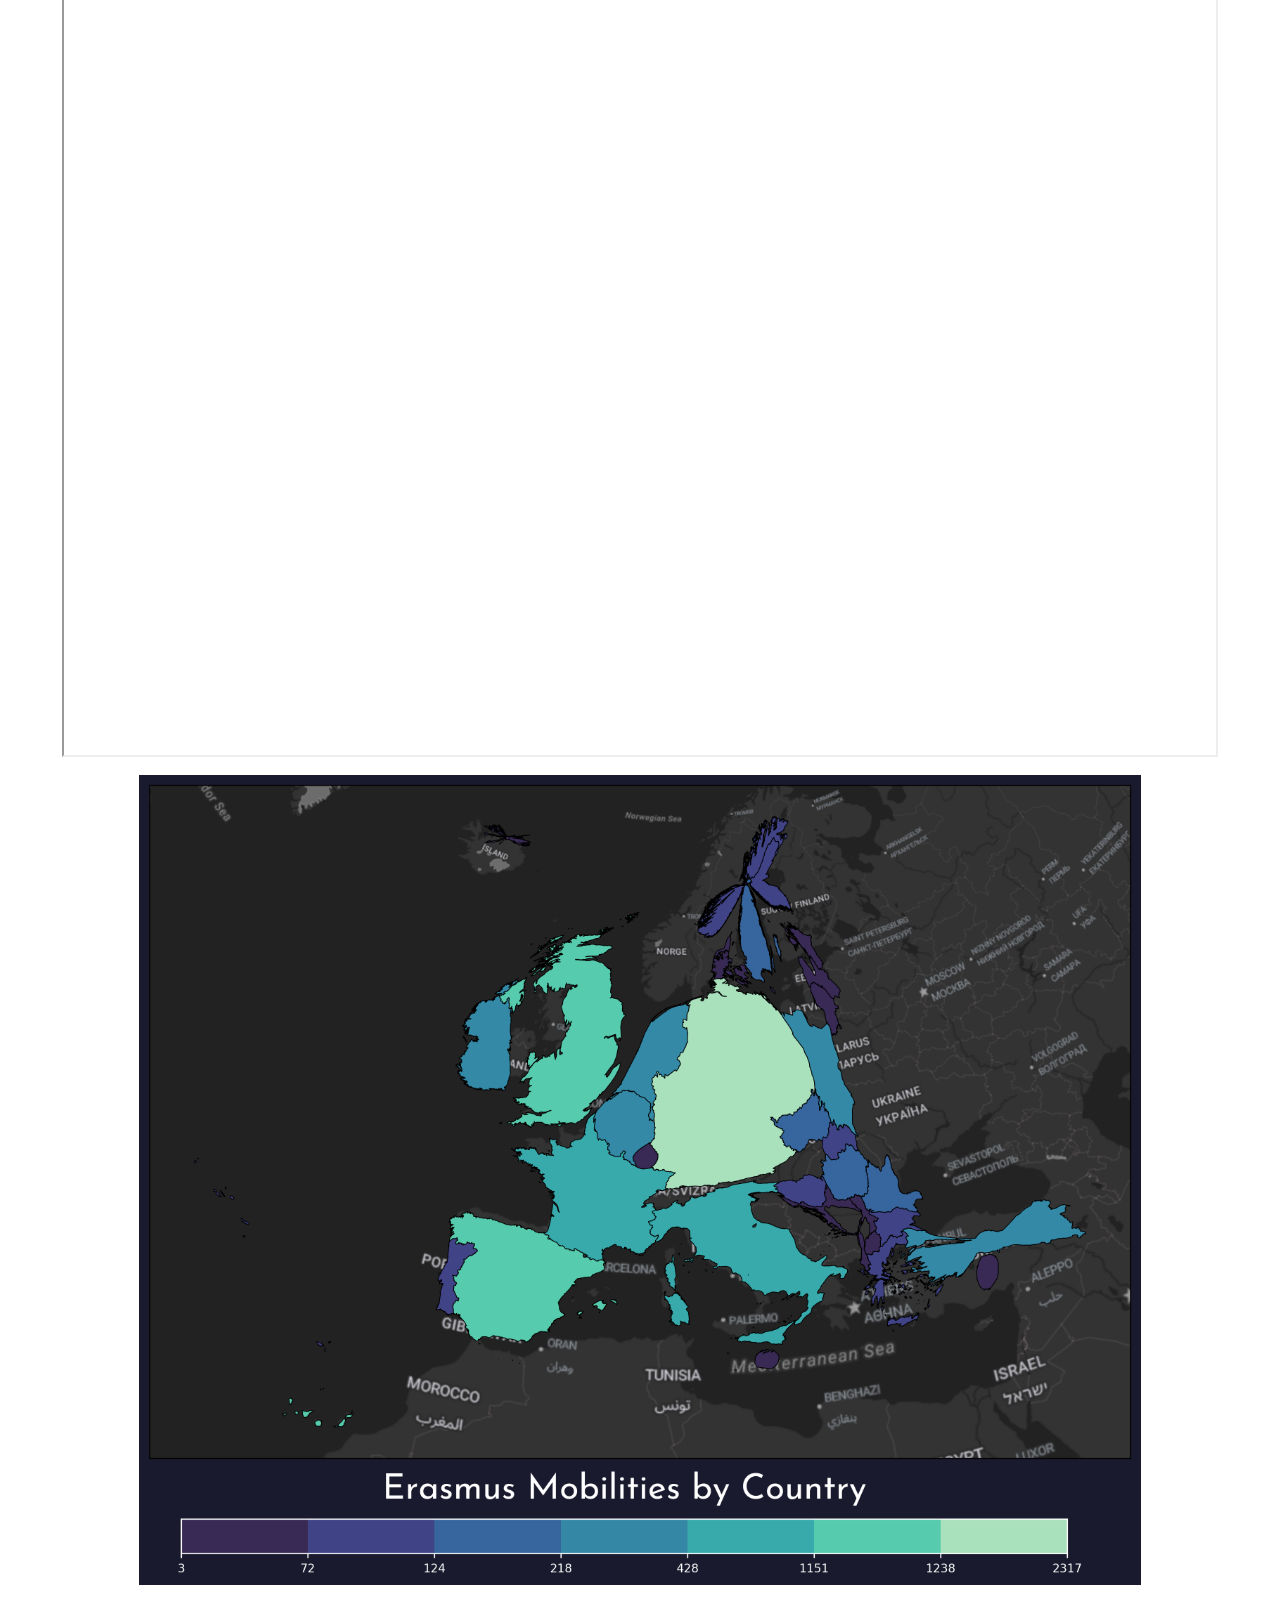
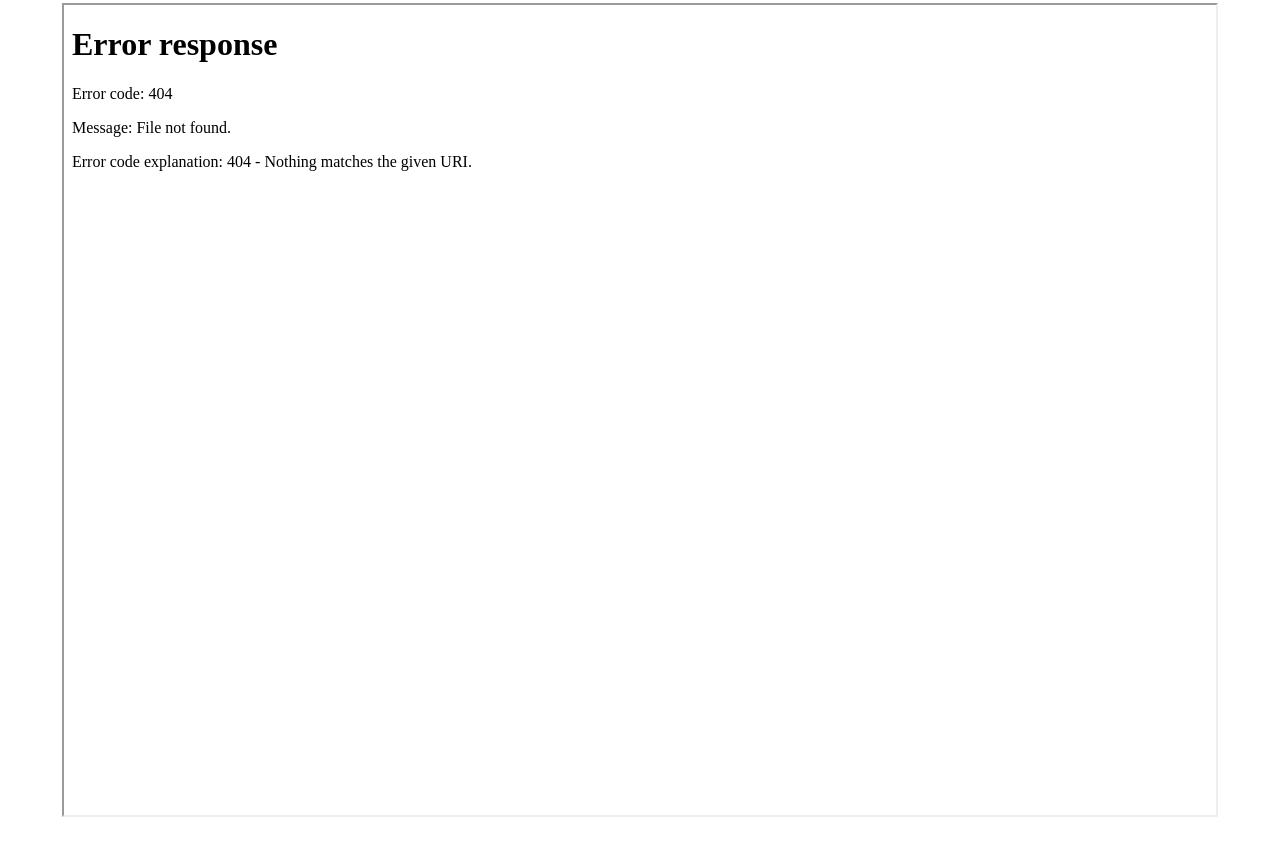
==== commit 7128d9f1: "Portfolio Final" ====
--- a/index.html
+++ b/index.html
@@ -48,5 +48,9 @@
     <h1>Exercise 4</h1>
     <iframe src="exercise4/html/squirrels_histogram.html"></iframe>
     <iframe src="exercise4/html/squirrels_map.html"></iframe>
+    <h1>Portfolio</h1>
+    <iframe src="portfolio/maps/country_mobilities.html"></iframe>
+    <img src="portfolio/maps/countries_cartogram.png" />
+    <iframe src="portfolio/maps/erasmus_cartogram.html"></iframe>
   </body>
 </html>
